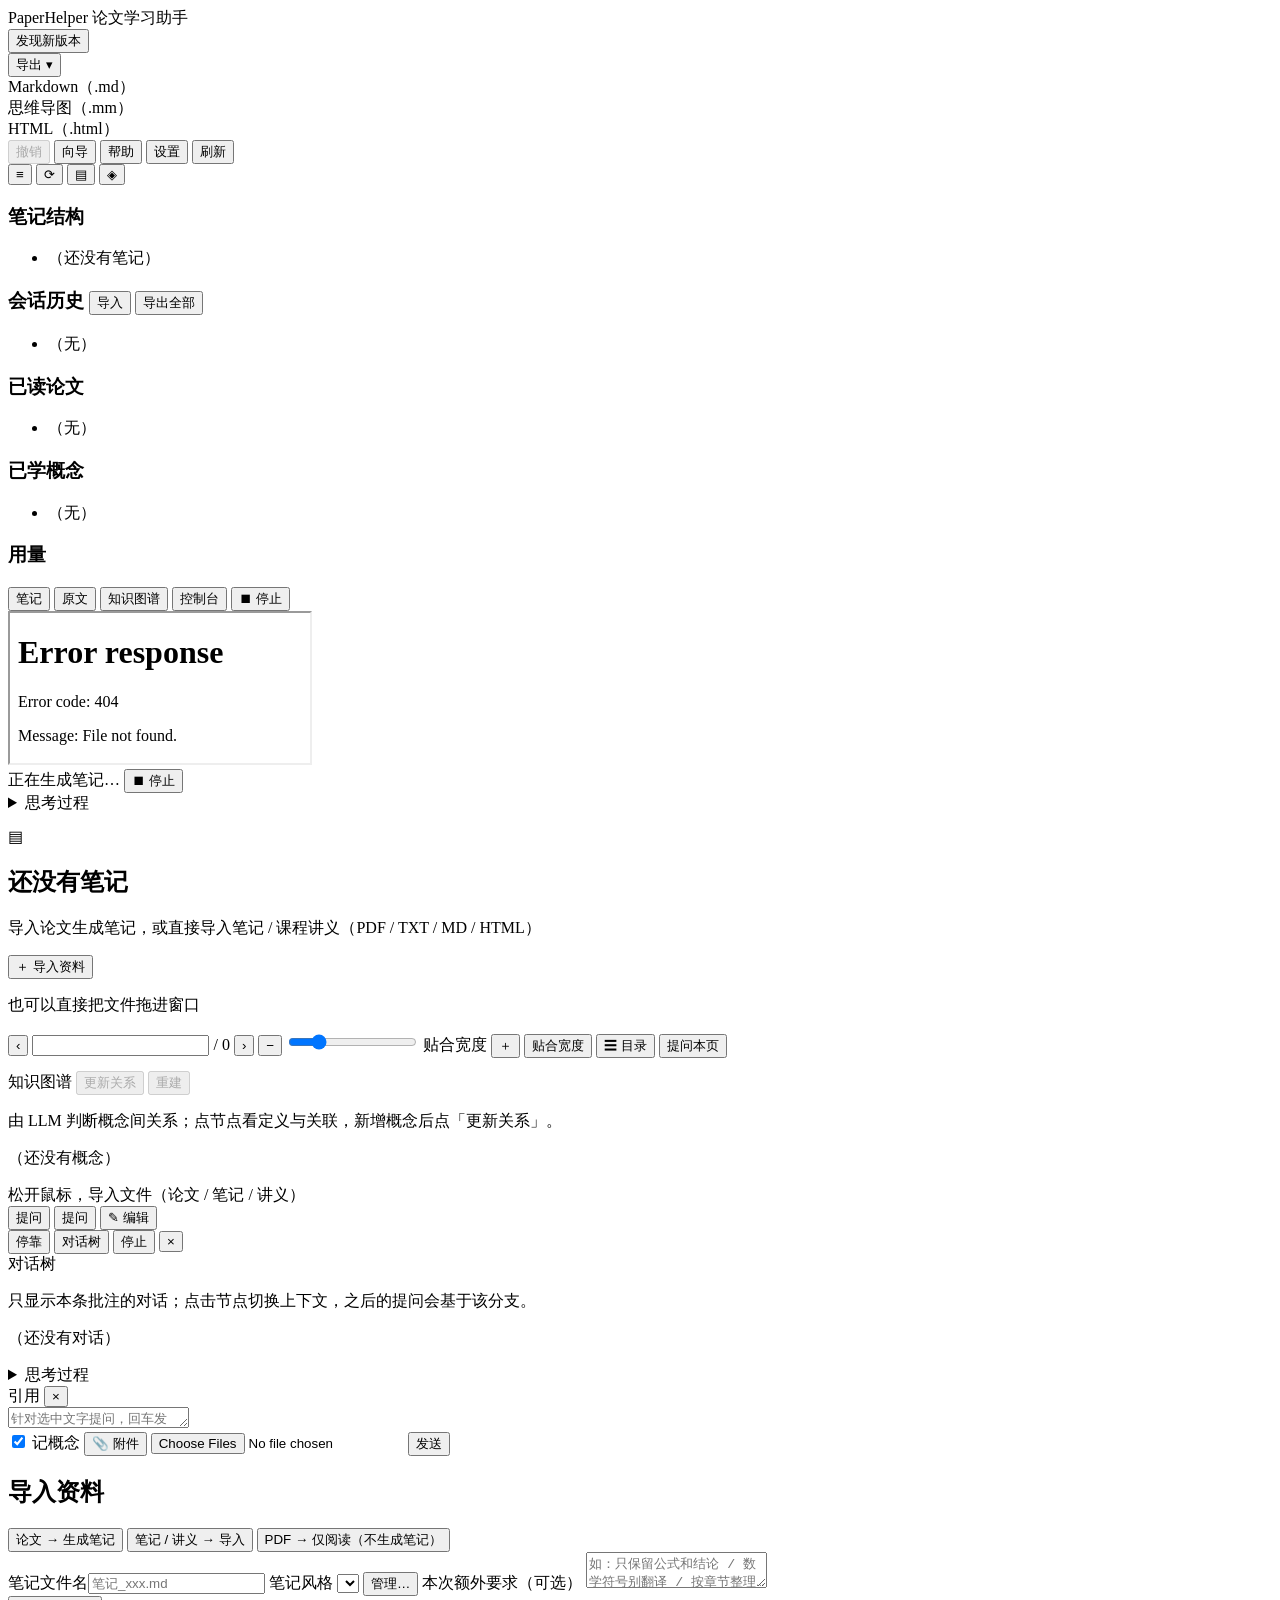
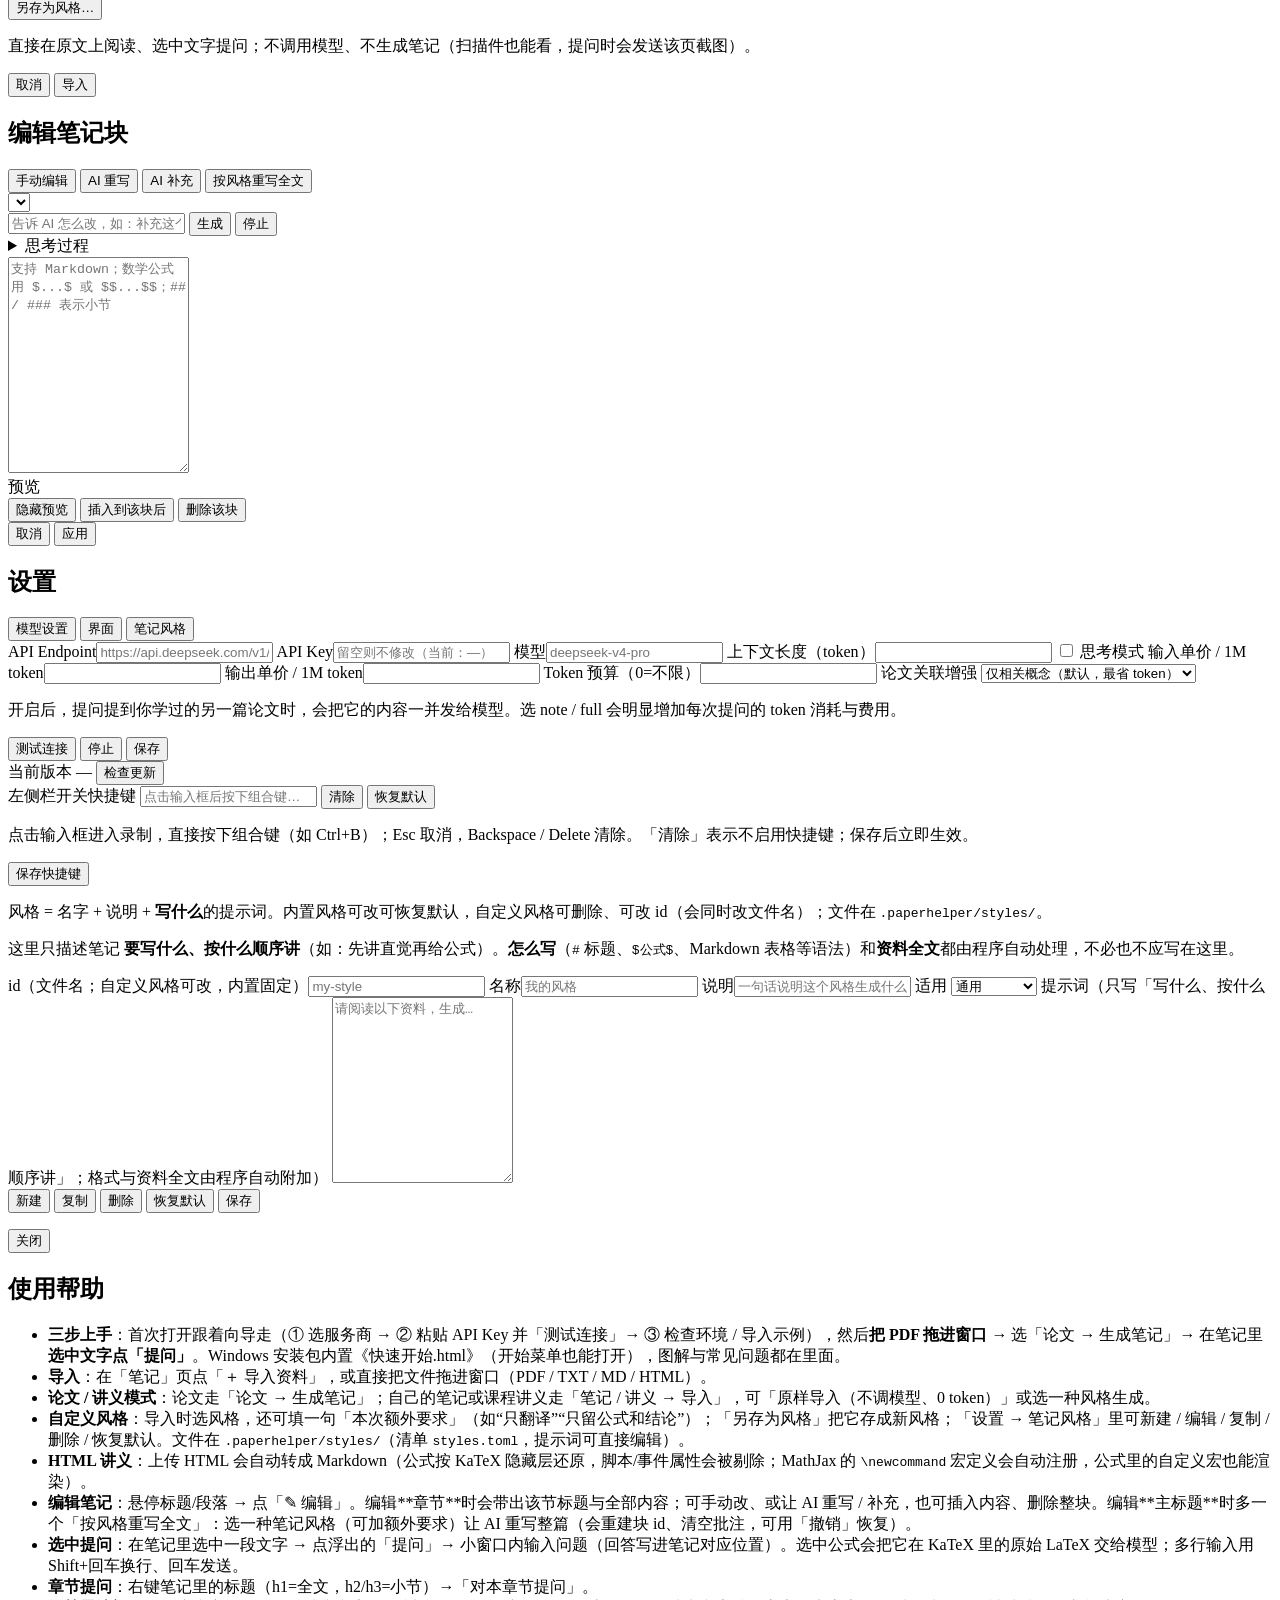
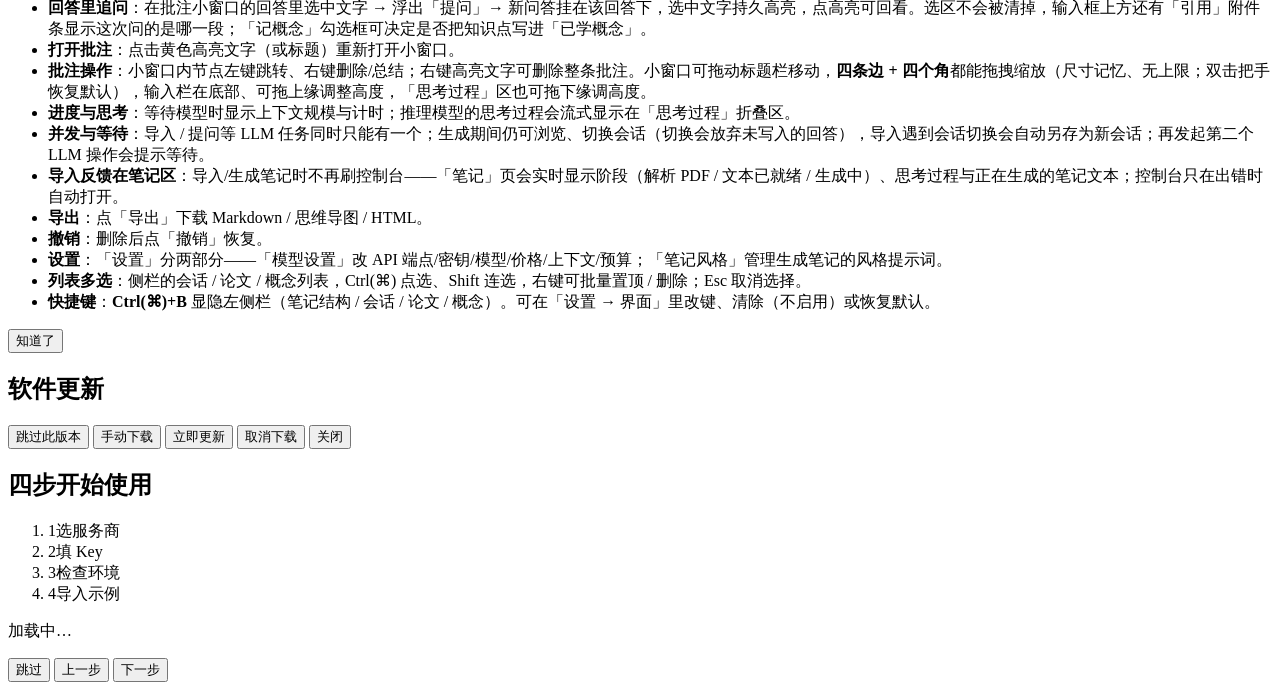
==== web/index.html @ 41ce37a0 "feat: 左侧栏快捷键 Ctrl+B，可在设置中改/清除/恢复默认" ====
<!DOCTYPE html>
<html lang="zh">
<head>
<meta charset="utf-8">
<meta name="viewport" content="width=device-width, initial-scale=1">
<title>PaperHelper — 论文学习助手</title>
<link rel="stylesheet" href="/style.css">
</head>
<body>
<header id="topbar">
  <div class="brand">PaperHelper <span class="sub">论文学习助手</span></div>
  <div class="model" id="model"></div>
  <div class="actions">
    <input type="file" id="file-input" accept=".pdf,.txt,.md,.markdown,.html,.htm" hidden>
    <button id="btn-update" class="ghost update-pill hidden" title="发现新版本，点击查看">发现新版本</button>
    <div class="dropdown">
      <button id="btn-export" class="ghost">导出 ▾</button>
      <div id="export-menu" class="dropdown-menu hidden">
        <div data-fmt="md">Markdown（.md）</div>
        <div data-fmt="mm">思维导图（.mm）</div>
        <div data-fmt="html">HTML（.html）</div>
      </div>
    </div>
    <button id="btn-undo" class="ghost" disabled title="撤销上一次编辑/删除">撤销</button>
    <button id="btn-wizard" class="ghost" title="首次使用向导：选服务商 / 填 Key / 检查环境 / 导入示例">向导</button>
    <button id="btn-help" class="ghost">帮助</button>
    <button id="btn-config" class="ghost">设置</button>
    <button id="btn-refresh" class="ghost">刷新</button>
  </div>
</header>

<div class="layout">
  <nav id="activitybar">
    <button class="act active" data-panel="outline" title="笔记结构" aria-label="笔记结构">≡</button>
    <button class="act" data-panel="sessions" title="会话历史" aria-label="会话历史">⟳</button>
    <button class="act" data-panel="papers" title="已读论文" aria-label="已读论文">▤</button>
    <button class="act" data-panel="concepts" title="已学概念" aria-label="已学概念">◈</button>
  </nav>
  <aside id="sidebar">
    <div id="sidebar-panels">
      <section data-panel="outline" class="active">
        <h3>笔记结构</h3>
        <ul id="outline" class="outline"><li class="muted">（还没有笔记）</li></ul>
      </section>
      <section data-panel="sessions">
        <h3>
          <span>会话历史 <span class="sel-count" id="sel-count-sessions"></span></span>
          <span class="tree-actions">
            <button id="btn-session-import" class="mini ghost" title="导入会话或整库备份（.json），可从另一台电脑迁移">导入</button>
            <button id="btn-session-export-all" class="mini ghost" title="导出全部会话 + 知识库 + 置顶（换机迁移 / 备份）">导出全部</button>
          </span>
        </h3>
        <ul id="sessions" class="session-list"><li class="muted">（无）</li></ul>
        <input type="file" id="session-import-file" accept=".json,application/json" hidden>
      </section>
      <section data-panel="papers">
        <h3>已读论文 <span class="sel-count" id="sel-count-papers"></span></h3>
        <ul id="papers" class="plain"><li class="muted">（无）</li></ul>
      </section>
      <section data-panel="concepts">
        <h3>已学概念 <span class="sel-count" id="sel-count-concepts"></span></h3>
        <ul id="concepts" class="plain"><li class="muted">（无）</li></ul>
      </section>
    </div>
    <section id="sidebar-usage">
      <h3>用量</h3>
      <div id="usage" class="usage"></div>
    </section>
  </aside>
  <div id="sidebar-resizer" title="拖动调整宽度"></div>

  <main id="main">
    <div class="tabs" id="tabs">
      <button class="tab active" data-key="note">笔记</button>
      <button id="tab-pdf" class="tab hidden" data-key="pdf">原文</button>
      <button class="tab" data-key="graph">知识图谱</button>
      <button class="tab" data-key="console">控制台</button>
      <span class="spacer" id="tab-spacer"></span>
      <span id="progress" class="progress hidden"></span>
      <button id="btn-stop" class="stop-btn hidden" title="中止当前任务（等同 Ctrl-C）">⏹ 停止</button>
    </div>
    <div id="progress-bar" class="progress-bar hidden"><div class="progress-bar-fill"></div></div>

    <div class="panes" id="panes">
      <div id="pane-note" class="pane active" data-key="note">
        <iframe id="note-frame" src="/api/note?format=html" title="笔记"></iframe>
        <!-- 导入/生成笔记时的实时反馈（阶段、思考过程、流式笔记文本） -->
        <div id="note-gen" class="note-gen hidden">
          <div class="ng-head">
            <span class="ng-title" id="note-gen-title">正在生成笔记…</span>
            <span class="ng-meta" id="note-gen-meta"></span>
            <button id="note-gen-stop" class="mini ghost">⏹ 停止</button>
          </div>
          <div id="note-gen-log" class="ng-log"></div>
          <details id="note-gen-reasoning" class="reasoning hidden">
            <summary>思考过程</summary>
            <div id="note-gen-reasoning-text" class="reasoning-text"></div>
            <div class="reasoning-resize" data-target="note-gen-reasoning-text" title="拖动调整思考区高度"></div>
          </details>
          <pre id="note-gen-stream" class="note-gen-stream"></pre>
        </div>
        <div id="note-empty" class="note-empty hidden">
          <div class="ne-icon">▤</div>
          <h2>还没有笔记</h2>
          <p>导入论文生成笔记，或直接导入笔记 / 课程讲义（PDF / TXT / MD / HTML）</p>
          <button id="btn-import" class="primary">＋ 导入资料</button>
          <p class="ne-hint">也可以直接把文件拖进窗口</p>
        </div>
      </div>
      <div id="pane-pdf" class="pane" data-key="pdf">
        <div id="pdf-view" class="pdf-view">
          <div id="pdf-toolbar" class="pdf-toolbar">
            <button id="pdf-prev" class="mini ghost" title="上一页">‹</button>
            <input id="pdf-page-input" class="pdf-page-input" inputmode="numeric" title="跳到页码" />
            <span id="pdf-page-total" class="pdf-page-total">/ 0</span>
            <button id="pdf-next" class="mini ghost" title="下一页">›</button>
            <span class="pdf-sep"></span>
            <button id="pdf-zoom-out" class="mini ghost" title="缩小（Ctrl + 滚轮同样可缩放）">−</button>
            <input id="pdf-zoom" class="pdf-zoom-range" type="range" min="50" max="300" step="10" value="100" title="缩放" />
            <span id="pdf-zoom-label" class="pdf-zoom-label">贴合宽度</span>
            <button id="pdf-zoom-in" class="mini ghost" title="放大（Ctrl + 滚轮同样可缩放）">＋</button>
            <button id="pdf-zoom-fit" class="mini ghost" title="贴合窗口宽度">贴合宽度</button>
            <span class="pdf-sep"></span>
            <button id="pdf-toc-btn" class="mini ghost" title="章节目录">☰ 目录</button>
            <button id="pdf-ask-page" class="mini ghost" title="就当前整页向 AI 提问">提问本页</button>
            <span id="pdf-mode-name" class="pdf-mode-name"></span>
            <span class="pdf-spacer"></span>
            <span id="pdf-status" class="pdf-status"></span>
          </div>
          <div class="pdf-body">
            <aside id="pdf-toc-side" class="pdf-toc-side hidden">
              <div id="pdf-toc" class="pdf-toc"></div>
            </aside>
            <div id="pdf-toc-resizer" class="pdf-toc-resizer hidden" title="拖动调整目录宽度（双击恢复默认）"></div>
            <div id="pdf-pages" class="pdf-pages"></div>
          </div>
        </div>
      </div>
      <div id="pane-console" class="pane" data-key="console">
        <pre id="console"></pre>
      </div>
      <div id="pane-graph" class="pane" data-key="graph">
        <div class="graph-head">
          <span class="graph-title">知识图谱 <span class="sel-count" id="sel-count-graph"></span></span>
          <span class="graph-actions">
            <button id="btn-graph-update" class="mini ghost" title="用 LLM 判断新概念与已有概念的关系（只处理新概念）" disabled>更新关系</button>
            <button id="btn-graph-rebuild" class="mini ghost" title="清空并重建全部概念关系" disabled>重建</button>
          </span>
        </div>
        <p class="conv-hint muted">由 LLM 判断概念间关系；点节点看定义与关联，新增概念后点「更新关系」。</p>
        <div id="graph-view" class="graph-view"><p class="muted">（还没有概念）</p></div>
        <div id="graph-popup" class="graph-popup hidden"></div>
      </div>
    </div>
  </main>
</div>

<div id="drop-overlay" class="drop-overlay hidden"><div class="drop-inner">松开鼠标，导入文件（论文 / 笔记 / 讲义）</div></div>

<!-- LLM 任务进行中时的轻提示（非 LLM 操作仍可继续，第二个 LLM 操作会被拒绝） -->
<div id="busy-hint" class="busy-hint hidden"></div>

<div id="ctx-menu" class="ctx-menu hidden"></div>

<!-- 选中文字后浮出的“提问”按钮 -->
<button id="sel-btn" class="sel-btn hidden">提问</button>

<!-- 批注弹窗里选中回答文字后浮出的“提问”按钮 -->
<button id="ann-sel-btn" class="sel-btn hidden">提问</button>

<!-- 悬停笔记块时浮出的“编辑”按钮 -->
<button id="blk-edit-btn" class="blk-edit-btn hidden" title="编辑该块">✎ 编辑</button>

<!-- 批注弹窗（引用 + 对话线程 + 输入） -->
<div id="ann-popup" class="ann-popup hidden">
  <div class="ann-head">
    <span class="ann-quote" id="ann-quote"></span>
    <span class="ann-spacer"></span>
    <span class="ann-progress" id="ann-progress"></span>
    <button id="ann-dock" class="mini ghost" title="停靠到右侧，随页面一起排布">停靠</button>
    <button id="ann-tree" class="mini ghost" title="显示 / 隐藏本条批注的对话树，点击节点切换上下文">对话树</button>
    <button id="ann-stop" class="mini ghost hidden" title="中止当前提问">停止</button>
    <button id="ann-close" class="mini ghost" title="关闭">×</button>
  </div>
  <div id="ann-bar" class="mini-bar hidden"><div class="mini-bar-fill"></div></div>
  <div class="ann-body">
    <aside id="ann-side" class="ann-side">
      <div class="ann-side-head">对话树 <span class="sel-count" id="sel-count-conv"></span></div>
      <p class="conv-hint muted">只显示本条批注的对话；点击节点切换上下文，之后的提问会基于该分支。</p>
      <div id="ann-conv-tree" class="conv-tree"><p class="muted">（还没有对话）</p></div>
    </aside>
    <div id="ann-side-resizer" class="ann-side-resizer" title="拖动调整对话树宽度"></div>
    <div class="ann-main">
      <details id="ann-reasoning" class="reasoning hidden"><summary>思考过程</summary><div id="ann-reasoning-text" class="reasoning-text"></div><div class="reasoning-resize" data-target="ann-reasoning-text" title="拖动调整思考区高度"></div></details>
      <div class="ann-thread" id="ann-thread"></div>
      <div id="ann-input-resize" class="ann-input-resize" title="拖动调整输入栏高度"></div>
      <div class="ann-input">
        <div id="ann-subquote" class="ann-subquote hidden">
          <span class="ann-subquote-label">引用</span>
          <span id="ann-subquote-text" class="ann-subquote-text"></span>
          <button id="ann-subquote-clear" class="mini ghost" title="不引用这段">×</button>
        </div>
        <div id="ann-chips" class="ann-chips hidden"></div>
        <textarea id="ann-q" rows="1" placeholder="针对选中文字提问，回车发送，Shift+回车换行…"></textarea>
        <div class="ann-input-row">
          <label class="ann-opt" title="把模型标注的知识点写入「已学概念」；纯操作性问题可取消勾选">
            <input type="checkbox" id="ann-record" checked> 记概念
          </label>
          <button id="ann-attach" class="mini ghost" title="添加附件（图片 / txt / md / PDF），随本次提问发送，不写入历史">📎 附件</button>
          <input type="file" id="ann-file" class="hidden" multiple accept="image/*,.txt,.md,.markdown,.pdf" />
          <span class="ann-input-spacer"></span>
          <button id="ann-send" class="mini primary">发送</button>
        </div>
      </div>
    </div>
  </div>
  <div id="ann-dock-resizer" class="ann-dock-resizer" title="拖动调整侧栏宽度"></div>
  <div class="ann-rz n" data-dir="n"></div>
  <div class="ann-rz s" data-dir="s"></div>
  <div class="ann-rz e" data-dir="e"></div>
  <div class="ann-rz w" data-dir="w"></div>
  <div class="ann-rz ne" data-dir="ne"></div>
  <div class="ann-rz nw" data-dir="nw"></div>
  <div class="ann-rz se" data-dir="se" title="拖动调整大小（双击恢复默认）"></div>
  <div class="ann-rz sw" data-dir="sw"></div>
</div>

<!-- 导入：论文生成笔记 / 笔记·讲义导入（风格可选，支持临时额外要求） -->
<div id="import-modal" class="modal hidden">
  <div class="modal-box import-box">
    <h2>导入资料</h2>
    <p id="import-file" class="muted"></p>
    <div class="mode-tabs" id="import-modes">
      <button class="mode-tab active" data-mode="paper">论文 → 生成笔记</button>
      <button class="mode-tab" data-mode="note">笔记 / 讲义 → 导入</button>
      <button class="mode-tab" data-mode="read">PDF → 仅阅读（不生成笔记）</button>
    </div>
    <div id="import-note-opts">
    <label>笔记文件名<input id="import-name" type="text" placeholder="笔记_xxx.md"></label>
    <label>笔记风格
      <span class="style-row">
        <select id="import-style"></select>
        <button id="btn-style-manage" class="mini ghost" title="新建 / 编辑风格">管理…</button>
      </span>
      <span id="import-style-desc" class="hint"></span>
    </label>
    <label id="import-extra-wrap">本次额外要求（可选）
      <textarea id="import-extra" rows="2" placeholder="如：只保留公式和结论 / 数学符号别翻译 / 按章节整理…"></textarea>
    </label>
    <div class="import-extra-actions">
      <button id="btn-import-save-style" class="mini ghost" title="把所选风格提示词 + 本次要求另存为新风格">另存为风格…</button>
    </div>
    </div>
    <p id="import-read-hint" class="hint hidden">直接在原文上阅读、选中文字提问；不调用模型、不生成笔记（扫描件也能看，提问时会发送该页截图）。</p>
    <div class="modal-actions">
      <button id="btn-import-cancel" class="ghost">取消</button>
      <button id="btn-import-ok" class="primary">导入</button>
    </div>
  </div>
</div>

<!-- 笔记块编辑：手动 / AI 重写 / AI 补充 -->
<div id="edit-modal" class="modal hidden">
  <div class="modal-box edit-box">
    <h2 id="edit-title">编辑笔记块</h2>
    <p id="edit-hint" class="muted"></p>
    <div class="edit-tabs">
      <button class="edit-tab active" data-mode="manual">手动编辑</button>
      <button class="edit-tab" data-mode="rewrite">AI 重写</button>
      <button class="edit-tab" data-mode="append">AI 补充</button>
      <button class="edit-tab hidden" data-mode="restyle" id="edit-tab-restyle">按风格重写全文</button>
    </div>
    <div id="edit-style-row" class="edit-ai-row hidden">
      <select id="edit-style" title="按该笔记风格重写整篇"></select>
    </div>
    <div id="edit-ai-row" class="edit-ai-row hidden">
      <input id="edit-instruction" type="text" placeholder="告诉 AI 怎么改，如：补充这个方法的直觉解释 / 重写得更有条理" autocomplete="off">
      <button id="btn-edit-gen" class="mini primary">生成</button>
      <button id="btn-edit-stop" class="mini ghost hidden">停止</button>
    </div>
    <div id="edit-ai-bar" class="mini-bar hidden"><div class="mini-bar-fill"></div></div>
    <details id="edit-reasoning" class="reasoning hidden"><summary>思考过程</summary><div id="edit-reasoning-text" class="reasoning-text"></div><div class="reasoning-resize" data-target="edit-reasoning-text" title="拖动调整思考区高度"></div></details>
    <div id="edit-split" class="edit-split">
      <textarea id="edit-text" rows="14" placeholder="支持 Markdown；数学公式用 $...$ 或 $$...$$；## / ### 表示小节"></textarea>
      <div id="edit-prev-resizer" class="edit-prev-resizer" title="拖动调整预览宽度"></div>
      <div id="edit-preview" class="edit-preview">
        <div class="edit-prev-head">预览</div>
        <div id="edit-preview-body" class="edit-preview-body"></div>
      </div>
    </div>
    <div class="edit-tools">
      <button id="btn-edit-preview" class="mini ghost">隐藏预览</button>
      <button id="btn-edit-insert" class="mini ghost">插入到该块后</button>
      <button id="btn-edit-delete" class="mini ghost danger">删除该块</button>
    </div>
    <div class="modal-actions">
      <button id="btn-edit-cancel" class="ghost">取消</button>
      <button id="btn-edit-apply" class="primary">应用</button>
    </div>
    <p id="edit-status" class="status"></p>
  </div>
</div>

<!-- 设置：模型设置 + 笔记风格 -->
<div id="config-modal" class="modal hidden">
  <div class="modal-box settings-box">
    <h2>设置</h2>
    <div class="settings-tabs" id="settings-tabs">
      <button class="settings-tab active" data-tab="model">模型设置</button>
      <button class="settings-tab" data-tab="ui">界面</button>
      <button class="settings-tab" data-tab="style">笔记风格</button>
    </div>

    <div id="settings-model" class="settings-pane">
      <label>API Endpoint<input id="cfg-endpoint" placeholder="https://api.deepseek.com/v1/chat/completions"></label>
      <label>API Key<input id="cfg-key" placeholder="留空则不修改（当前：—）"></label>
      <label>模型<input id="cfg-model" placeholder="deepseek-v4-pro"></label>
      <label>上下文长度（token）<input id="cfg-context" type="number"></label>
      <label class="check"><input id="cfg-thinking" type="checkbox"> 思考模式</label>
      <label>输入单价 / 1M token<input id="cfg-inprice" type="number" step="0.01"></label>
      <label>输出单价 / 1M token<input id="cfg-outprice" type="number" step="0.01"></label>
      <label>Token 预算（0=不限）<input id="cfg-budget" type="number"></label>
      <label>论文关联增强
        <select id="cfg-paper-relation">
          <option value="concept">仅相关概念（默认，最省 token）</option>
          <option value="note">相关概念 + 关联论文笔记</option>
          <option value="full">相关概念 + 关联论文原文与笔记</option>
        </select>
      </label>
      <p class="muted">开启后，提问提到你学过的另一篇论文时，会把它的内容一并发给模型。选 note / full 会明显增加每次提问的 token 消耗与费用。</p>
      <div id="cfg-test-bar" class="mini-bar hidden"><div class="mini-bar-fill"></div></div>
      <div id="cfg-test-result" class="test-result hidden"></div>
      <p id="cfg-status" class="status"></p>
      <div class="modal-actions">
        <button id="btn-config-test" class="ghost">测试连接</button>
        <button id="btn-config-test-stop" class="ghost hidden">停止</button>
        <button id="btn-config-save" class="primary">保存</button>
      </div>
      <div class="update-row">
        <span class="muted" id="cfg-version">当前版本 —</span>
        <button id="btn-update-check" class="mini ghost">检查更新</button>
      </div>
    </div>

    <div id="settings-ui" class="settings-pane hidden">
      <label>左侧栏开关快捷键
        <span class="style-row">
          <input id="cfg-sidebar-key" readonly placeholder="点击输入框后按下组合键…">
          <button id="btn-config-shortcut-clear" class="mini ghost" title="不启用快捷键">清除</button>
          <button id="btn-config-shortcut-reset" class="mini ghost" title="恢复为 Ctrl+B">恢复默认</button>
        </span>
      </label>
      <p class="muted" id="cfg-sidebar-hint">点击输入框进入录制，直接按下组合键（如 Ctrl+B）；Esc 取消，Backspace / Delete 清除。「清除」表示不启用快捷键；保存后立即生效。</p>
      <p id="cfg-ui-status" class="status"></p>
      <div class="modal-actions">
        <button id="btn-config-ui-save" class="primary">保存快捷键</button>
      </div>
    </div>

    <div id="settings-style" class="settings-pane hidden">
      <p class="muted">风格 = 名字 + 说明 + <b>写什么</b>的提示词。内置风格可改可恢复默认，自定义风格可删除、可改 id（会同时改文件名）；文件在 <code>.paperhelper/styles/</code>。</p>
      <p class="muted">这里只描述笔记 <b>要写什么、按什么顺序讲</b>（如：先讲直觉再给公式）。<b>怎么写</b>（<code>#</code> 标题、<code>$公式$</code>、Markdown 表格等语法）和<b>资料全文</b>都由程序自动处理，不必也不应写在这里。</p>
      <div class="styles-layout">
      <div class="styles-list" id="styles-list"></div>
      <div class="styles-edit">
        <label>id（文件名；自定义风格可改，内置固定）<input id="style-id" type="text" placeholder="my-style"></label>
        <label>名称<input id="style-label" type="text" placeholder="我的风格"></label>
        <label>说明<input id="style-desc" type="text" placeholder="一句话说明这个风格生成什么笔记"></label>
        <label>适用
          <select id="style-scope">
            <option value="any">通用</option>
            <option value="paper">论文</option>
            <option value="note">笔记 / 讲义</option>
          </select>
        </label>
        <label>提示词（只写「写什么、按什么顺序讲」；格式与资料全文由程序自动附加）</label>
        <textarea id="style-prompt" rows="12" placeholder="请阅读以下资料，生成…"></textarea>
        <div class="styles-actions">
          <button id="btn-style-new" class="mini ghost">新建</button>
          <button id="btn-style-copy" class="mini ghost">复制</button>
          <button id="btn-style-delete" class="mini ghost danger">删除</button>
          <button id="btn-style-reset" class="mini ghost">恢复默认</button>
          <button id="btn-style-save" class="mini primary">保存</button>
        </div>
        <p id="style-status" class="status"></p>
      </div>
    </div>
    </div>

    <div class="modal-actions">
      <button id="btn-settings-close" class="ghost">关闭</button>
    </div>
  </div>
</div>

<div id="help-modal" class="modal hidden">
  <div class="modal-box">
    <h2>使用帮助</h2>
    <ul class="help-list">
      <li><b>三步上手</b>：首次打开跟着向导走（① 选服务商 → ② 粘贴 API Key 并「测试连接」→ ③ 检查环境 / 导入示例），然后<b>把 PDF 拖进窗口</b> → 选「论文 → 生成笔记」→ 在笔记里<b>选中文字点「提问」</b>。Windows 安装包内置《快速开始.html》（开始菜单也能打开），图解与常见问题都在里面。</li>
      <li><b>导入</b>：在「笔记」页点「＋ 导入资料」，或直接把文件拖进窗口（PDF / TXT / MD / HTML）。</li>
      <li><b>论文 / 讲义模式</b>：论文走「论文 → 生成笔记」；自己的笔记或课程讲义走「笔记 / 讲义 → 导入」，可「原样导入（不调模型、0 token）」或选一种风格生成。</li>
      <li><b>自定义风格</b>：导入时选风格，还可填一句「本次额外要求」（如“只翻译”“只留公式和结论”）；「另存为风格」把它存成新风格；「设置 → 笔记风格」里可新建 / 编辑 / 复制 / 删除 / 恢复默认。文件在 <code>.paperhelper/styles/</code>（清单 <code>styles.toml</code>，提示词可直接编辑）。</li>
      <li><b>HTML 讲义</b>：上传 HTML 会自动转成 Markdown（公式按 KaTeX 隐藏层还原，脚本/事件属性会被剔除；MathJax 的 <code>\newcommand</code> 宏定义会自动注册，公式里的自定义宏也能渲染）。</li>
      <li><b>编辑笔记</b>：悬停标题/段落 → 点「✎ 编辑」。编辑**章节**时会带出该节标题与全部内容；可手动改、或让 AI 重写 / 补充，也可插入内容、删除整块。编辑**主标题**时多一个「按风格重写全文」：选一种笔记风格（可加额外要求）让 AI 重写整篇（会重建块 id、清空批注，可用「撤销」恢复）。</li>
      <li><b>选中提问</b>：在笔记里选中一段文字 → 点浮出的「提问」→ 小窗口内输入问题（回答写进笔记对应位置）。选中公式会把它在 KaTeX 里的原始 LaTeX 交给模型；多行输入用 Shift+回车换行、回车发送。</li>
      <li><b>章节提问</b>：右键笔记里的标题（h1=全文，h2/h3=小节）→「对本章节提问」。</li>
      <li><b>回答里追问</b>：在批注小窗口的回答里选中文字 → 浮出「提问」→ 新问答挂在该回答下，选中文字持久高亮，点高亮可回看。选区不会被清掉，输入框上方还有「引用」附件条显示这次问的是哪一段；「记概念」勾选框可决定是否把知识点写进「已学概念」。</li>
      <li><b>打开批注</b>：点击黄色高亮文字（或标题）重新打开小窗口。</li>
      <li><b>批注操作</b>：小窗口内节点左键跳转、右键删除/总结；右键高亮文字可删除整条批注。小窗口可拖动标题栏移动，<b>四条边 + 四个角</b>都能拖拽缩放（尺寸记忆、无上限；双击把手恢复默认），输入栏在底部、可拖上缘调整高度，「思考过程」区也可拖下缘调高度。</li>
      <li><b>进度与思考</b>：等待模型时显示上下文规模与计时；推理模型的思考过程会流式显示在「思考过程」折叠区。</li>
      <li><b>并发与等待</b>：导入 / 提问等 LLM 任务同时只能有一个；生成期间仍可浏览、切换会话（切换会放弃未写入的回答），导入遇到会话切换会自动另存为新会话；再发起第二个 LLM 操作会提示等待。</li>
      <li><b>导入反馈在笔记区</b>：导入/生成笔记时不再刷控制台——「笔记」页会实时显示阶段（解析 PDF / 文本已就绪 / 生成中）、思考过程与正在生成的笔记文本；控制台只在出错时自动打开。</li>
      <li><b>导出</b>：点「导出」下载 Markdown / 思维导图 / HTML。</li>
      <li><b>撤销</b>：删除后点「撤销」恢复。</li>
      <li><b>设置</b>：「设置」分两部分——「模型设置」改 API 端点/密钥/模型/价格/上下文/预算；「笔记风格」管理生成笔记的风格提示词。</li>
      <li><b>列表多选</b>：侧栏的会话 / 论文 / 概念列表，Ctrl(⌘) 点选、Shift 连选，右键可批量置顶 / 删除；Esc 取消选择。</li>
      <li><b>快捷键</b>：<b>Ctrl(⌘)+B</b> 显隐左侧栏（笔记结构 / 会话 / 论文 / 概念）。可在「设置 → 界面」里改键、清除（不启用）或恢复默认。</li>
    </ul>
    <div class="modal-actions"><button id="btn-help-close" class="primary">知道了</button></div>
  </div>
</div>

<!-- 软件更新：发现新版本后从顶栏提示打开；桌面安装版可一键更新 -->
<div id="update-modal" class="modal hidden">
  <div class="modal-box">
    <h2 id="update-title">软件更新</h2>
    <div id="update-body" class="update-body"></div>
    <p id="update-status" class="status"></p>
    <div class="modal-actions">
      <button id="btn-update-skip" class="ghost">跳过此版本</button>
      <button id="btn-update-manual" class="ghost">手动下载</button>
      <button id="btn-update-apply" class="primary hidden">立即更新</button>
      <button id="btn-update-cancel" class="ghost hidden">取消下载</button>
      <button id="btn-update-close" class="ghost">关闭</button>
    </div>
  </div>
</div>

<!-- 首次使用向导：服务商 → Key → 环境 → 示例 -->
<div id="wizard-modal" class="modal hidden">
  <div class="modal-box wizard-box">
    <h2>四步开始使用</h2>
    <ol class="wizard-steps" id="wizard-steps">
      <li data-step="1"><span>1</span>选服务商</li>
      <li data-step="2"><span>2</span>填 Key</li>
      <li data-step="3"><span>3</span>检查环境</li>
      <li data-step="4"><span>4</span>导入示例</li>
    </ol>
    <div class="wizard-body" id="wizard-body"><p class="muted">加载中…</p></div>
    <p id="wizard-status" class="status"></p>
    <div class="modal-actions">
      <button id="btn-wizard-skip" class="ghost">跳过</button>
      <button id="btn-wizard-prev" class="ghost hidden">上一步</button>
      <button id="btn-wizard-next" class="primary">下一步</button>
    </div>
  </div>
</div>

<script src="/app.js"></script>
</body>
</html>
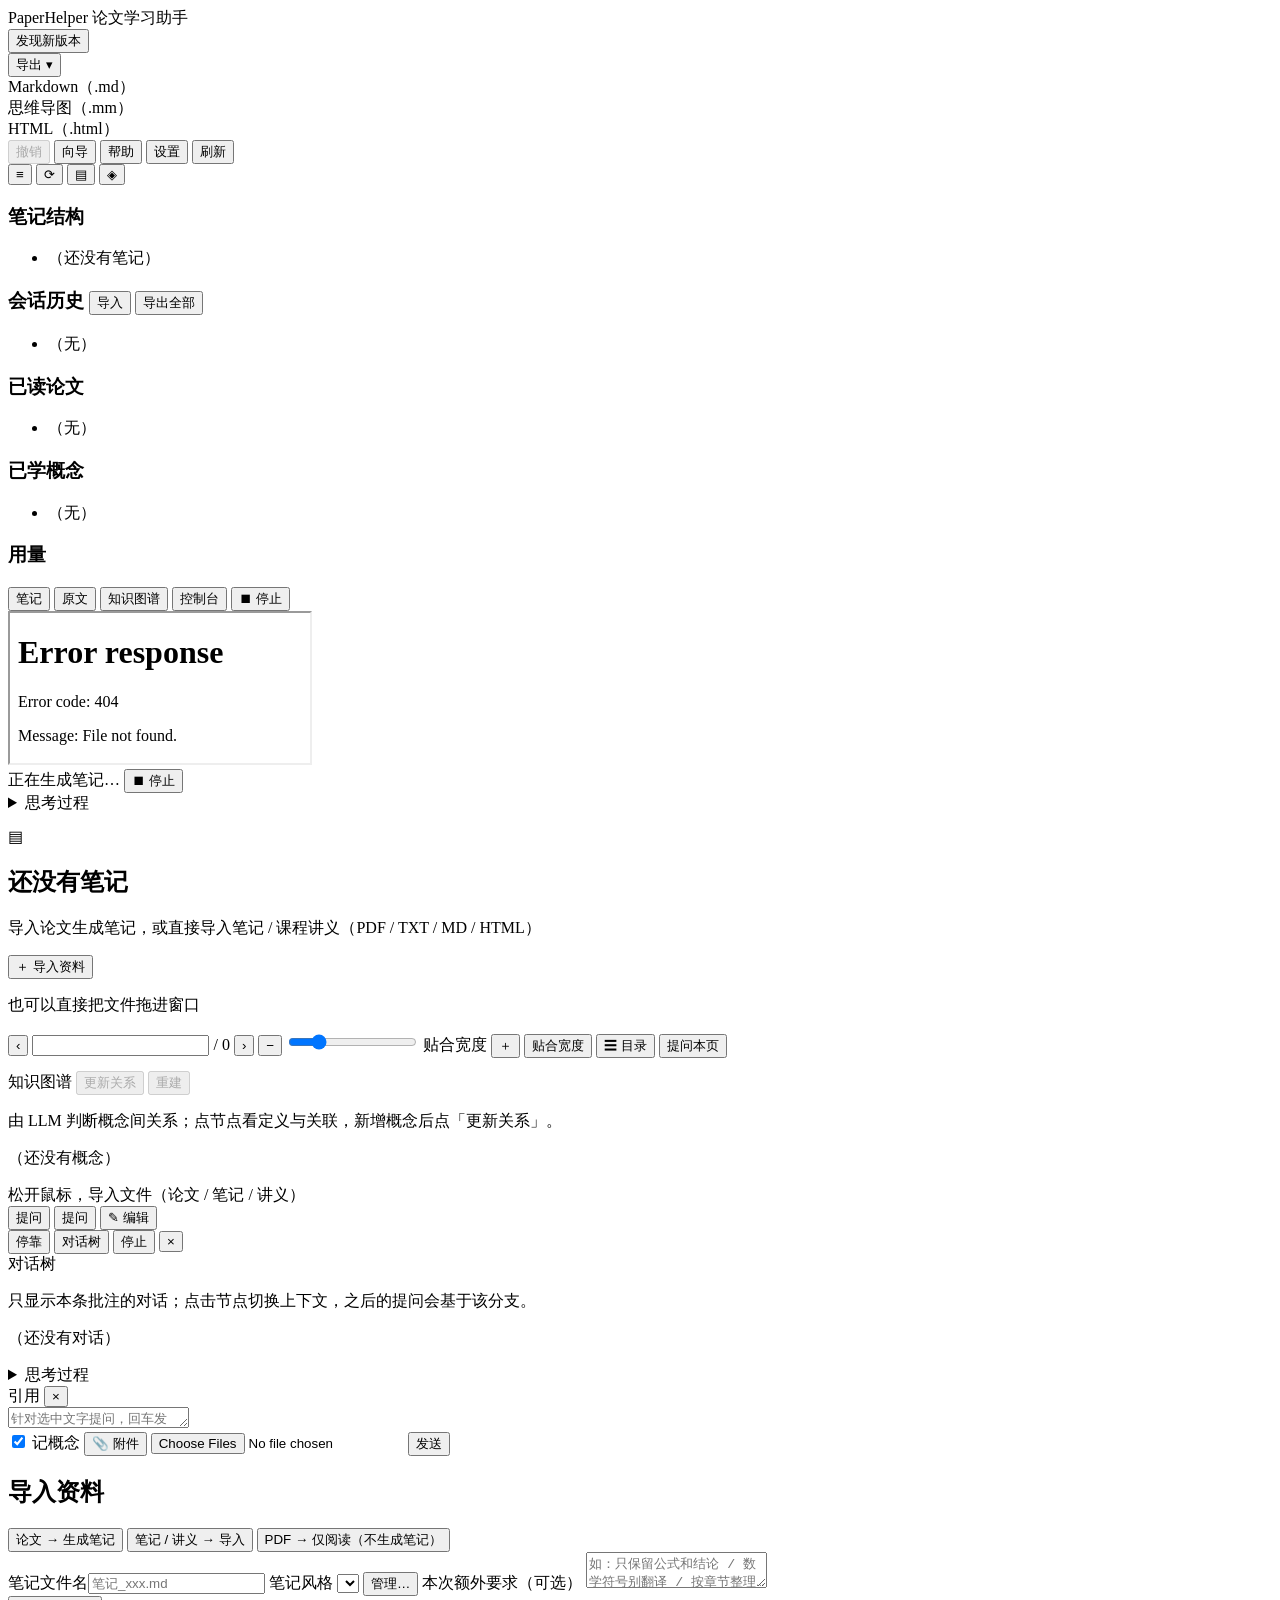
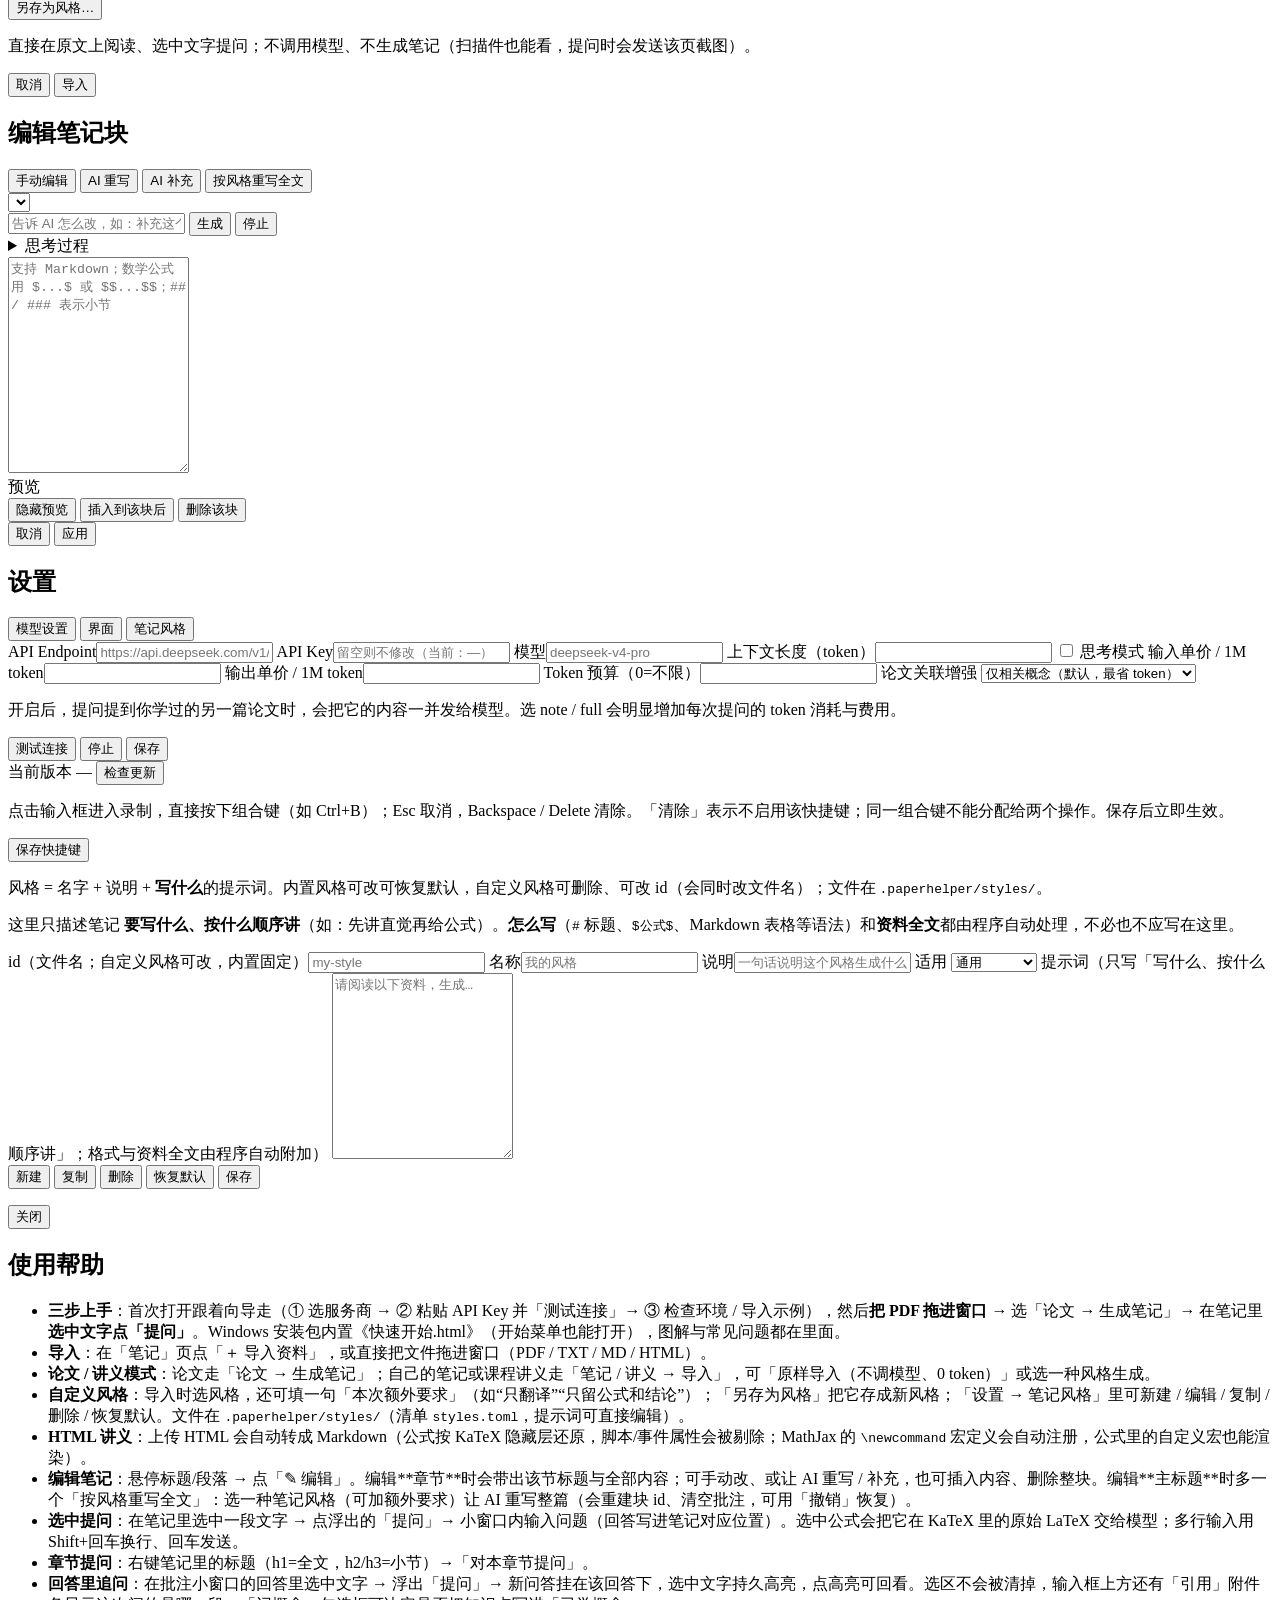
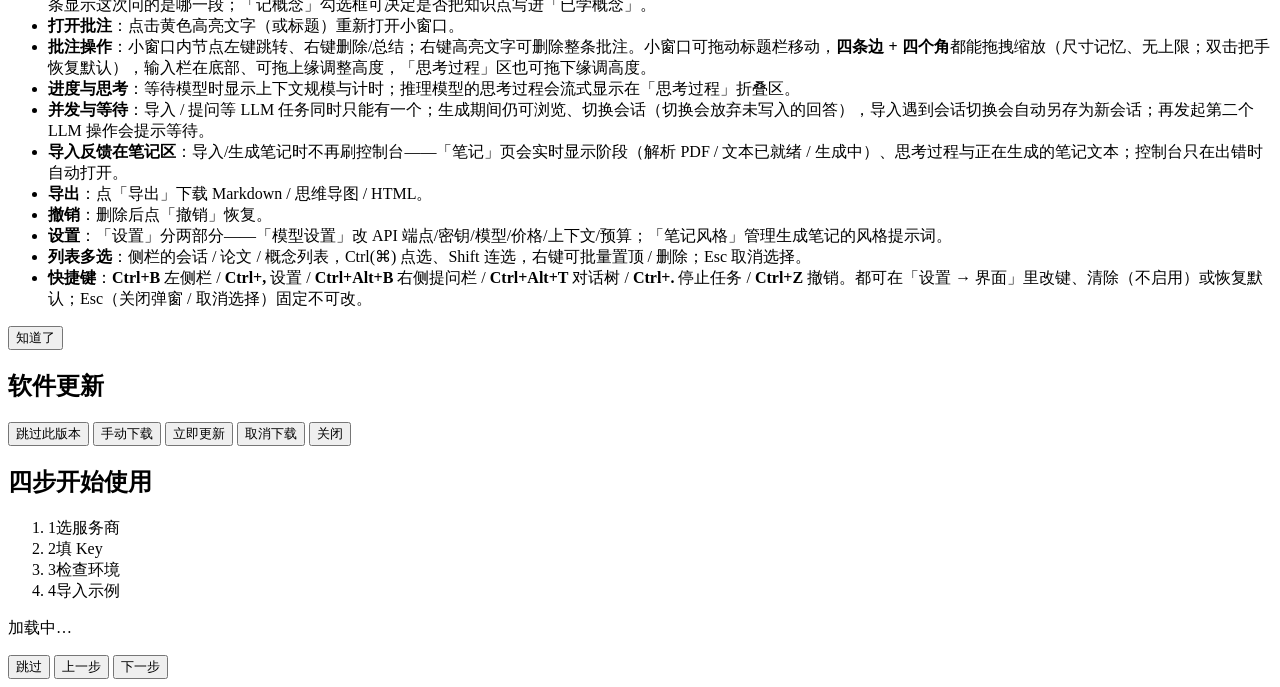
==== commit ca6ad8fb: "feat: 快捷键全面可配置、右侧提问栏改为真布局侧栏、删对话根不再报错（v0.21.0）" ====
--- a/web/index.html
+++ b/web/index.html
@@ -343,14 +343,8 @@
     </div>
 
     <div id="settings-ui" class="settings-pane hidden">
-      <label>左侧栏开关快捷键
-        <span class="style-row">
-          <input id="cfg-sidebar-key" readonly placeholder="点击输入框后按下组合键…">
-          <button id="btn-config-shortcut-clear" class="mini ghost" title="不启用快捷键">清除</button>
-          <button id="btn-config-shortcut-reset" class="mini ghost" title="恢复为 Ctrl+B">恢复默认</button>
-        </span>
-      </label>
-      <p class="muted" id="cfg-sidebar-hint">点击输入框进入录制，直接按下组合键（如 Ctrl+B）；Esc 取消，Backspace / Delete 清除。「清除」表示不启用快捷键；保存后立即生效。</p>
+      <div id="ui-shortcut-rows"></div>
+      <p class="muted">点击输入框进入录制，直接按下组合键（如 Ctrl+B）；Esc 取消，Backspace / Delete 清除。「清除」表示不启用该快捷键；同一组合键不能分配给两个操作。保存后立即生效。</p>
       <p id="cfg-ui-status" class="status"></p>
       <div class="modal-actions">
         <button id="btn-config-ui-save" class="primary">保存快捷键</button>
@@ -415,7 +409,7 @@
       <li><b>撤销</b>：删除后点「撤销」恢复。</li>
       <li><b>设置</b>：「设置」分两部分——「模型设置」改 API 端点/密钥/模型/价格/上下文/预算；「笔记风格」管理生成笔记的风格提示词。</li>
       <li><b>列表多选</b>：侧栏的会话 / 论文 / 概念列表，Ctrl(⌘) 点选、Shift 连选，右键可批量置顶 / 删除；Esc 取消选择。</li>
-      <li><b>快捷键</b>：<b>Ctrl(⌘)+B</b> 显隐左侧栏（笔记结构 / 会话 / 论文 / 概念）。可在「设置 → 界面」里改键、清除（不启用）或恢复默认。</li>
+      <li><b>快捷键</b>：<b>Ctrl+B</b> 左侧栏 / <b>Ctrl+,</b> 设置 / <b>Ctrl+Alt+B</b> 右侧提问栏 / <b>Ctrl+Alt+T</b> 对话树 / <b>Ctrl+.</b> 停止任务 / <b>Ctrl+Z</b> 撤销。都可在「设置 → 界面」里改键、清除（不启用）或恢复默认；Esc（关闭弹窗 / 取消选择）固定不可改。</li>
     </ul>
     <div class="modal-actions"><button id="btn-help-close" class="primary">知道了</button></div>
   </div>
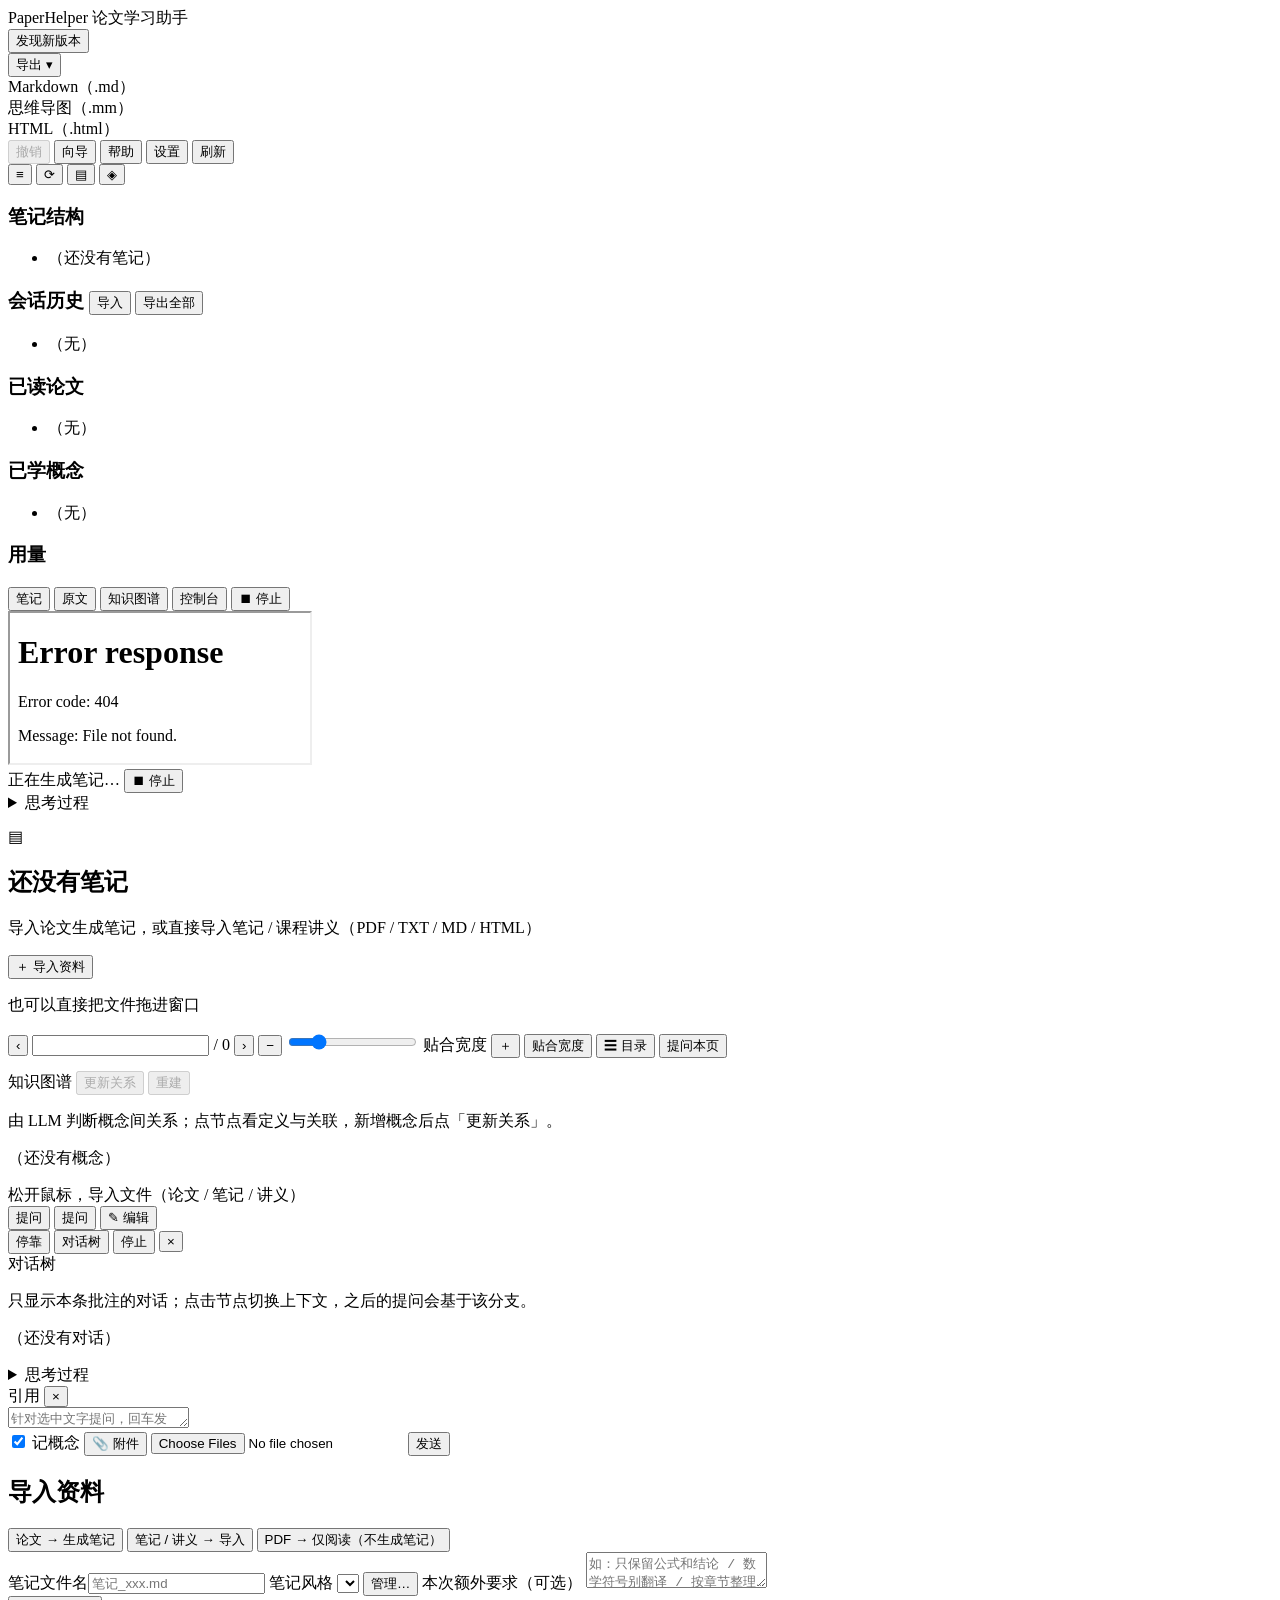
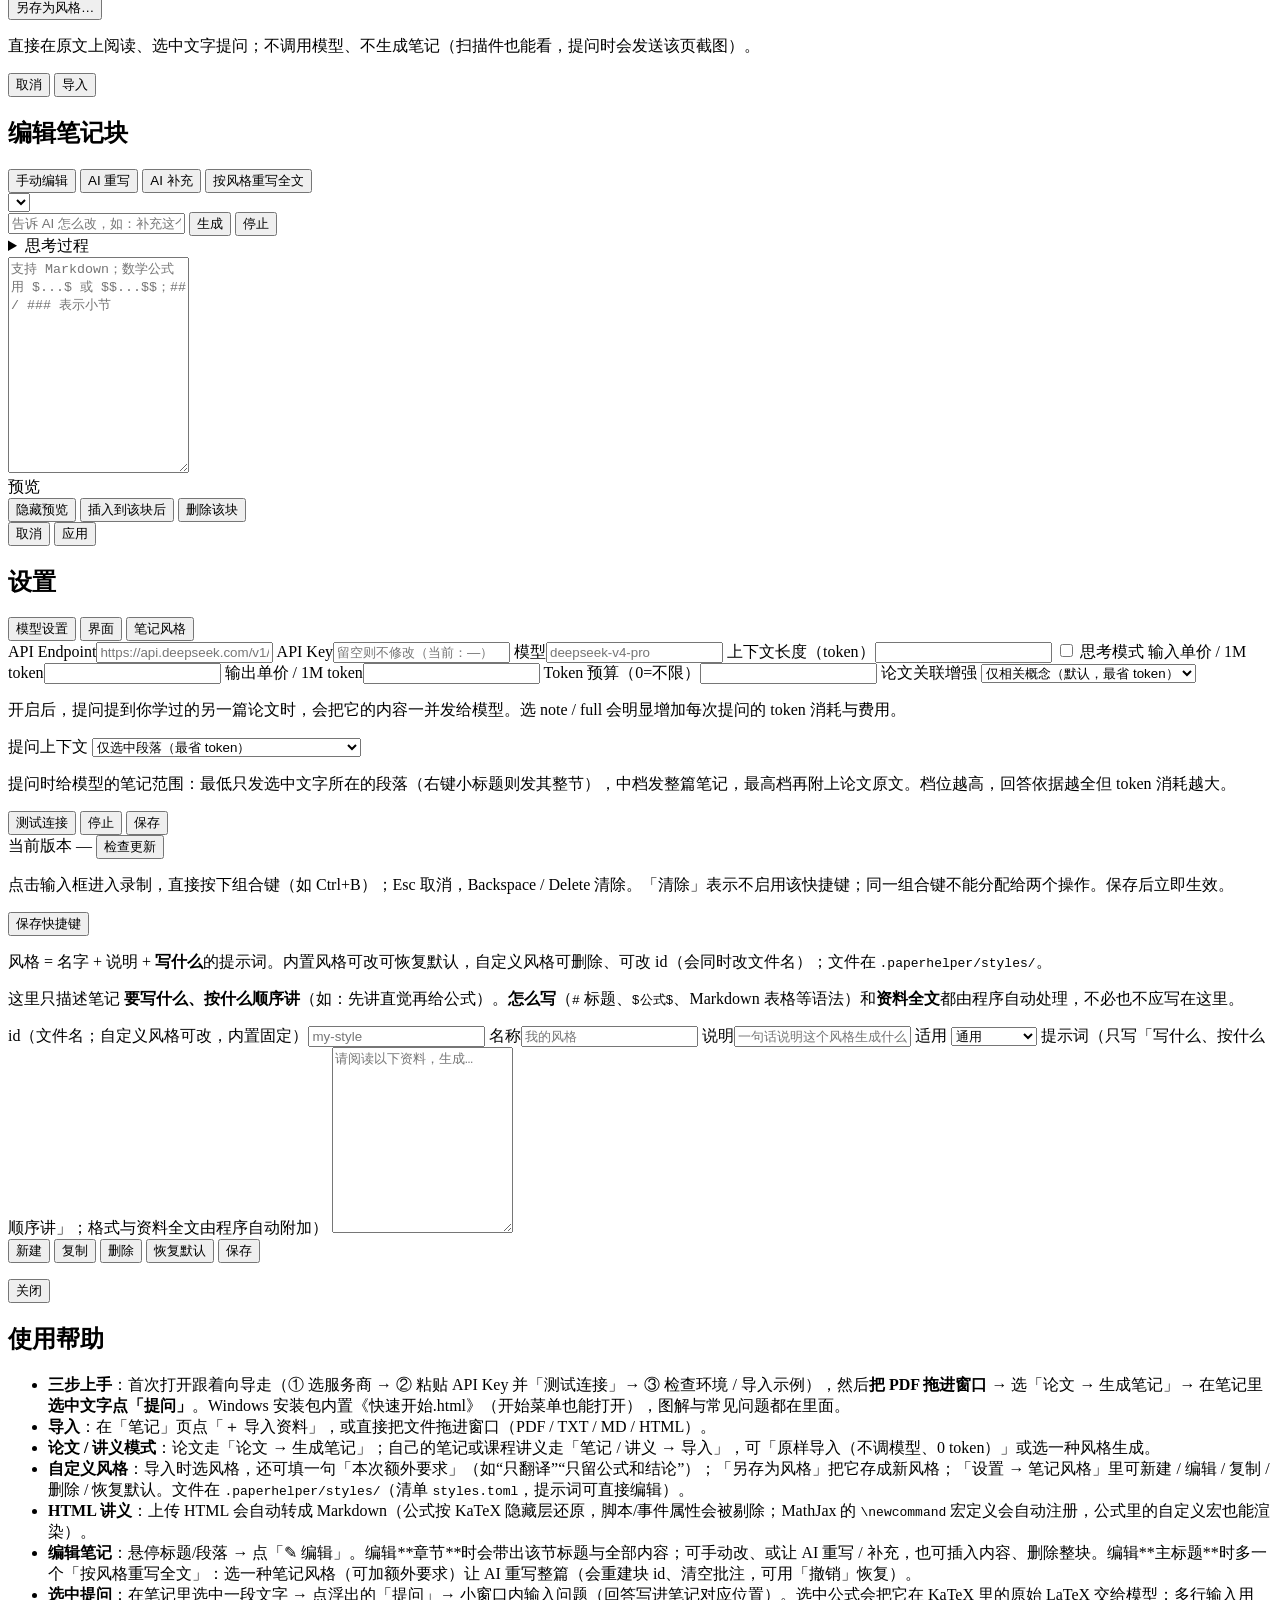
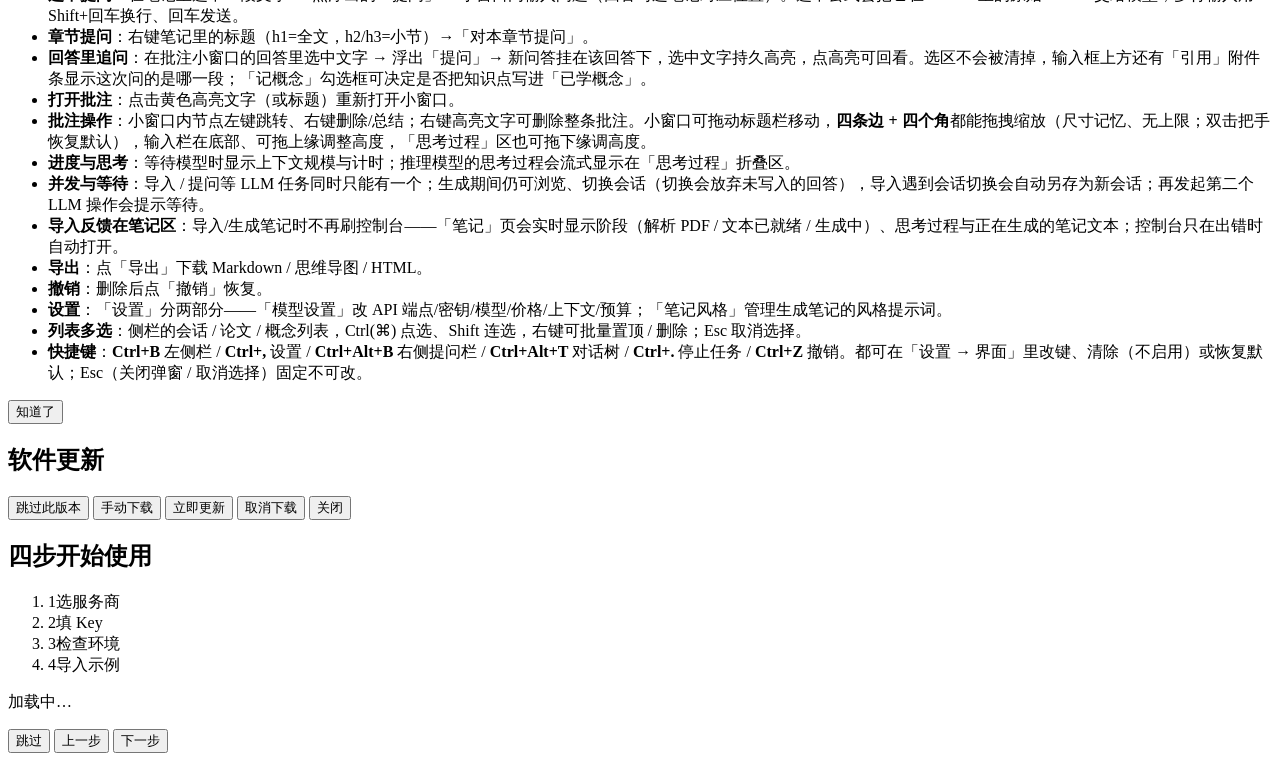
==== commit ba29ee89: "feat: 新增「提问上下文」档位（block/note/full，默认 note）" ====
--- a/web/index.html
+++ b/web/index.html
@@ -201,12 +201,12 @@
           <button id="ann-subquote-clear" class="mini ghost" title="不引用这段">×</button>
         </div>
         <div id="ann-chips" class="ann-chips hidden"></div>
-        <textarea id="ann-q" rows="1" placeholder="针对选中文字提问，回车发送，Shift+回车换行…"></textarea>
+        <textarea id="ann-q" rows="1" placeholder="针对选中文字提问，回车发送，Shift+回车换行；可粘贴 / 拖入图片或文件作附件…"></textarea>
         <div class="ann-input-row">
           <label class="ann-opt" title="把模型标注的知识点写入「已学概念」；纯操作性问题可取消勾选">
             <input type="checkbox" id="ann-record" checked> 记概念
           </label>
-          <button id="ann-attach" class="mini ghost" title="添加附件（图片 / txt / md / PDF），随本次提问发送，不写入历史">📎 附件</button>
+          <button id="ann-attach" class="mini ghost" title="添加附件（图片 / txt / md / PDF）：点击选择，也可直接粘贴或拖进输入框；随本次提问发送，不写入历史">📎 附件</button>
           <input type="file" id="ann-file" class="hidden" multiple accept="image/*,.txt,.md,.markdown,.pdf" />
           <span class="ann-input-spacer"></span>
           <button id="ann-send" class="mini primary">发送</button>
@@ -328,6 +328,14 @@
         </select>
       </label>
       <p class="muted">开启后，提问提到你学过的另一篇论文时，会把它的内容一并发给模型。选 note / full 会明显增加每次提问的 token 消耗与费用。</p>
+      <label>提问上下文
+        <select id="cfg-context-scope">
+          <option value="block">仅选中段落（最省 token）</option>
+          <option value="note">整篇笔记（默认）</option>
+          <option value="full">整篇笔记 + 论文原文（最全，最费 token）</option>
+        </select>
+      </label>
+      <p class="muted">提问时给模型的笔记范围：最低只发选中文字所在的段落（右键小标题则发其整节），中档发整篇笔记，最高档再附上论文原文。档位越高，回答依据越全但 token 消耗越大。</p>
       <div id="cfg-test-bar" class="mini-bar hidden"><div class="mini-bar-fill"></div></div>
       <div id="cfg-test-result" class="test-result hidden"></div>
       <p id="cfg-status" class="status"></p>
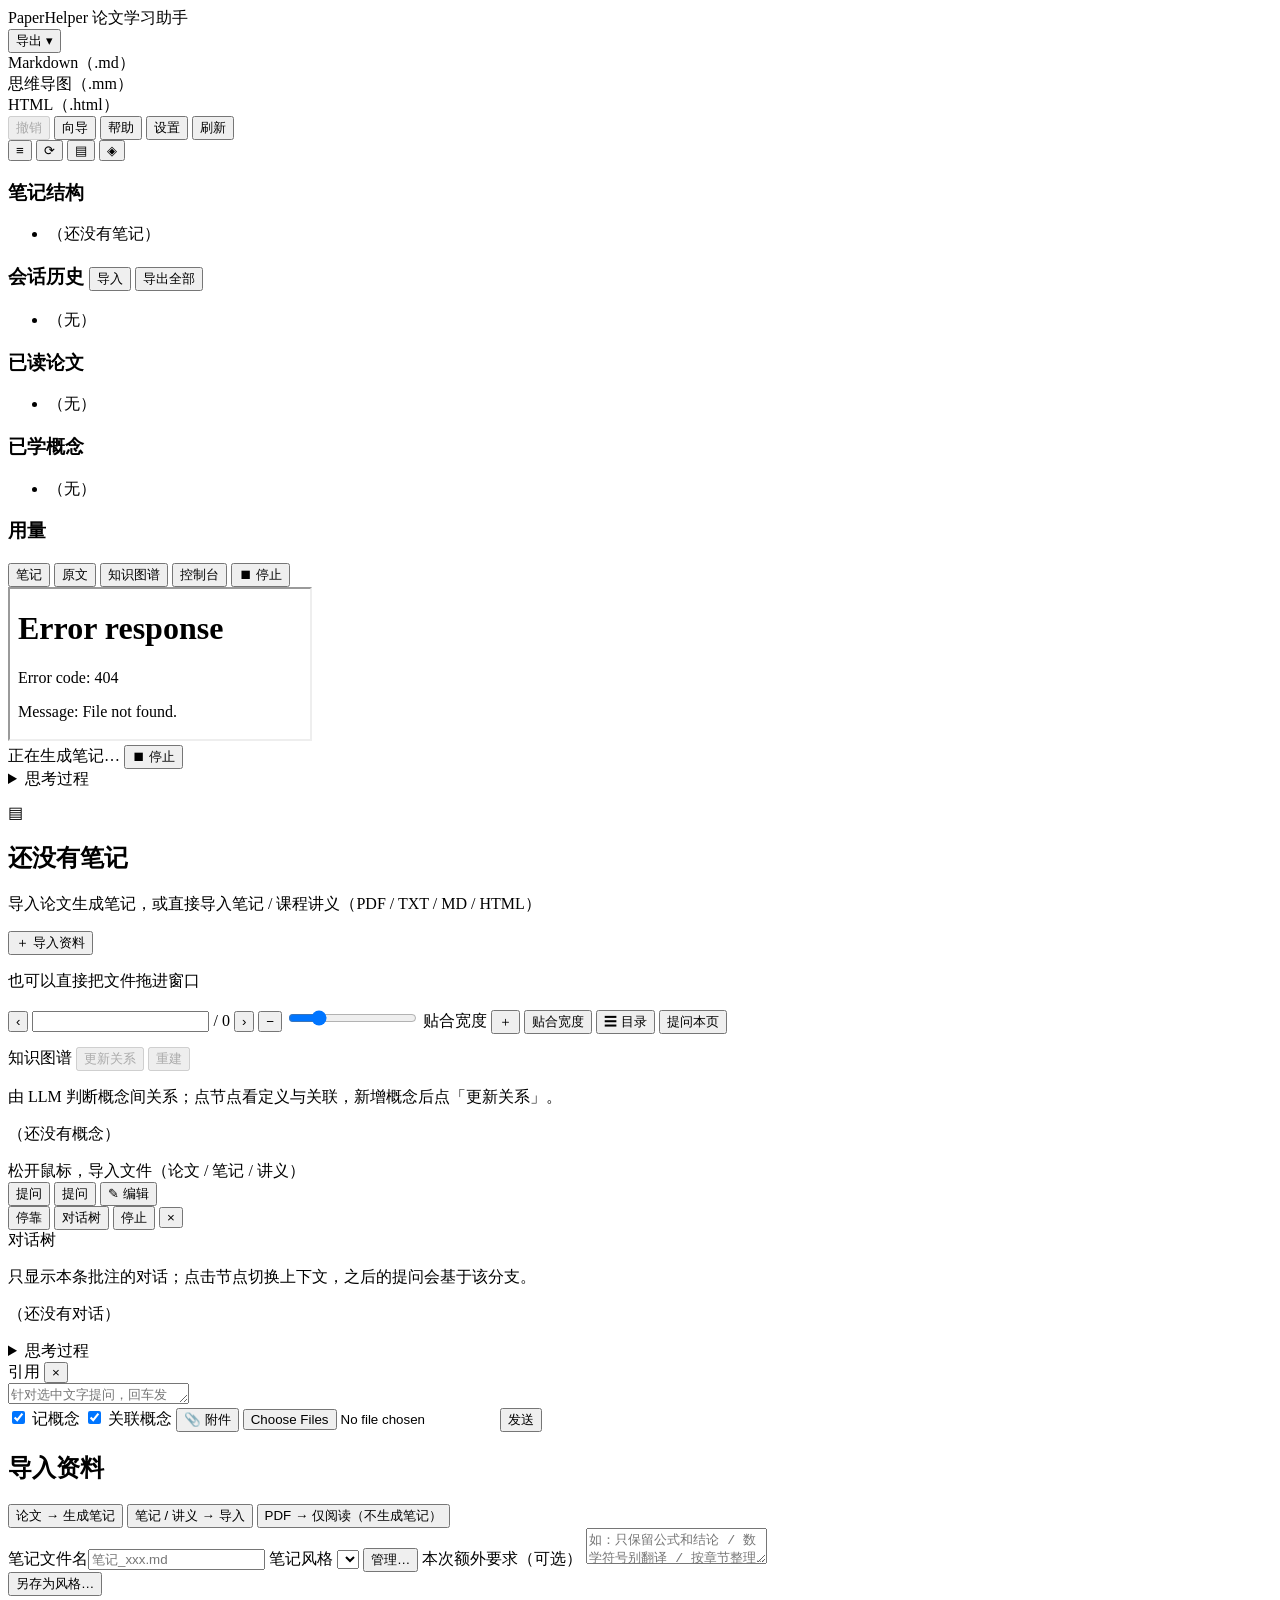
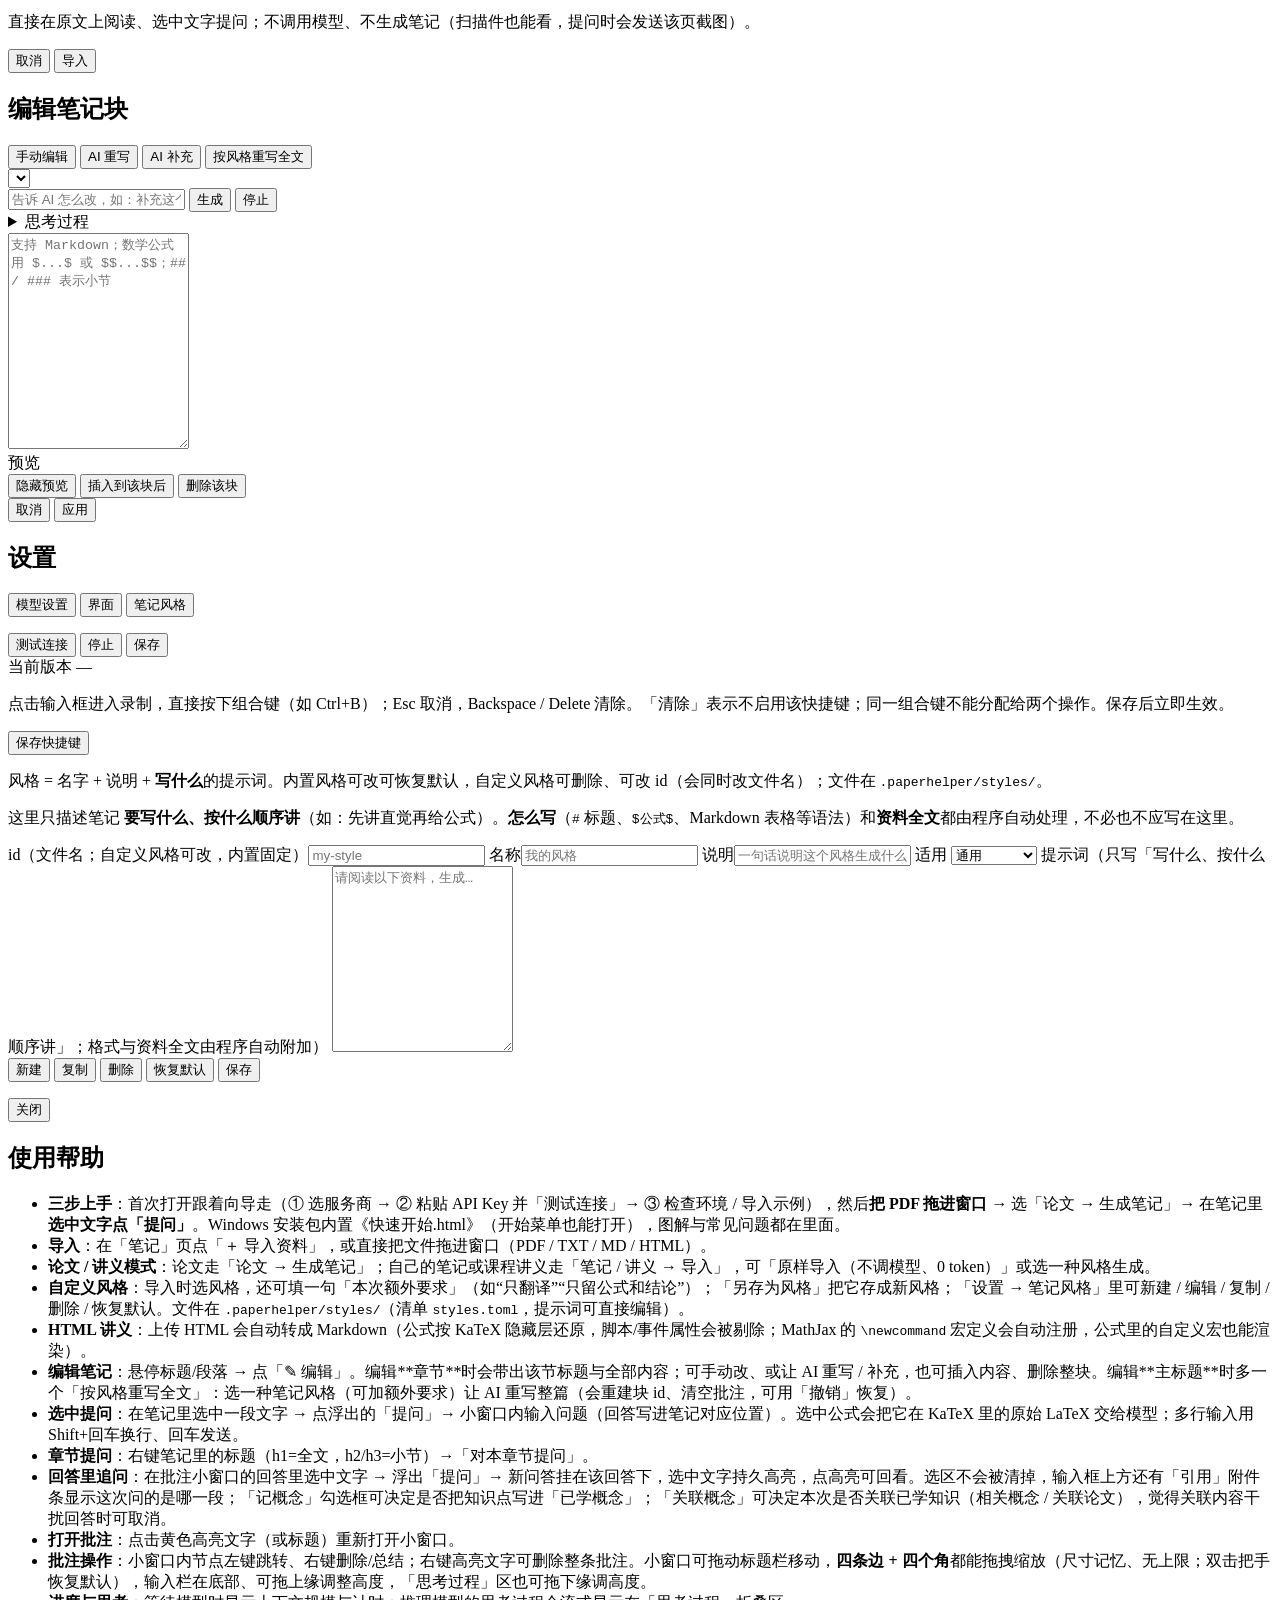
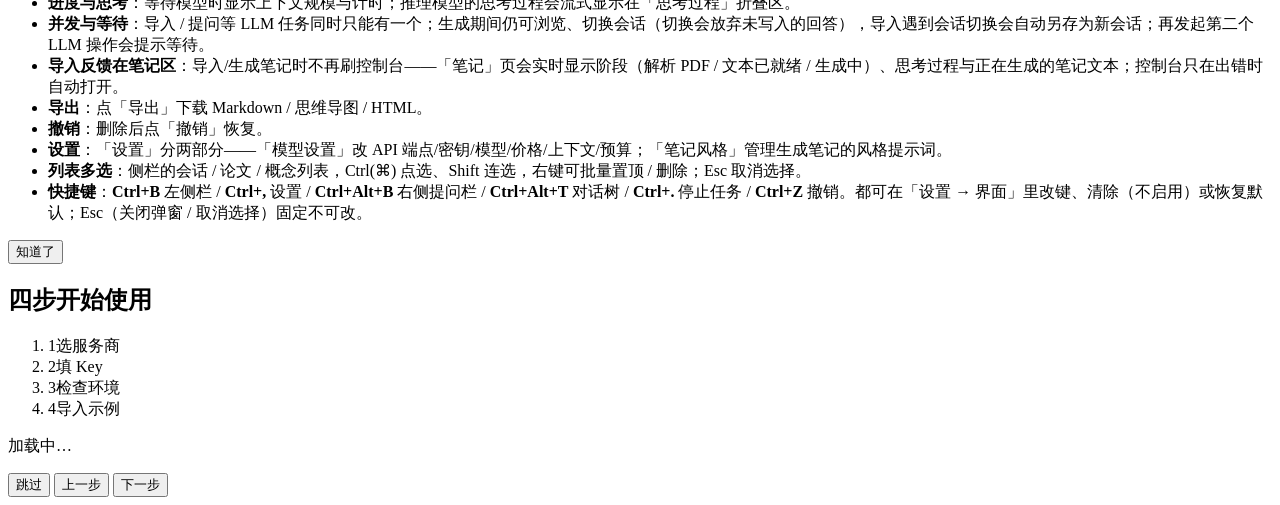
==== commit 68f35a89: "feat: 发布 0.25.0（概念关联改进、无参启动 Web、设置界面精简） - 概念检索更准：2-4gram 加权分词 + 中英文停用词 + IDF + 别名；新增「概念检索代理」设置项 - 新增" ====
--- a/web/index.html
+++ b/web/index.html
@@ -12,7 +12,6 @@
   <div class="model" id="model"></div>
   <div class="actions">
     <input type="file" id="file-input" accept=".pdf,.txt,.md,.markdown,.html,.htm" hidden>
-    <button id="btn-update" class="ghost update-pill hidden" title="发现新版本，点击查看">发现新版本</button>
     <div class="dropdown">
       <button id="btn-export" class="ghost">导出 ▾</button>
       <div id="export-menu" class="dropdown-menu hidden">
@@ -206,6 +205,9 @@
           <label class="ann-opt" title="把模型标注的知识点写入「已学概念」；纯操作性问题可取消勾选">
             <input type="checkbox" id="ann-record" checked> 记概念
           </label>
+          <label class="ann-opt" title="本次提问是否关联已学知识（相关概念 / 关联论文 / 概念检索代理）；觉得关联内容干扰回答时取消勾选">
+            <input type="checkbox" id="ann-concept" checked> 关联概念
+          </label>
           <button id="ann-attach" class="mini ghost" title="添加附件（图片 / txt / md / PDF）：点击选择，也可直接粘贴或拖进输入框；随本次提问发送，不写入历史">📎 附件</button>
           <input type="file" id="ann-file" class="hidden" multiple accept="image/*,.txt,.md,.markdown,.pdf" />
           <span class="ann-input-spacer"></span>
@@ -312,30 +314,7 @@
     </div>
 
     <div id="settings-model" class="settings-pane">
-      <label>API Endpoint<input id="cfg-endpoint" placeholder="https://api.deepseek.com/v1/chat/completions"></label>
-      <label>API Key<input id="cfg-key" placeholder="留空则不修改（当前：—）"></label>
-      <label>模型<input id="cfg-model" placeholder="deepseek-v4-pro"></label>
-      <label>上下文长度（token）<input id="cfg-context" type="number"></label>
-      <label class="check"><input id="cfg-thinking" type="checkbox"> 思考模式</label>
-      <label>输入单价 / 1M token<input id="cfg-inprice" type="number" step="0.01"></label>
-      <label>输出单价 / 1M token<input id="cfg-outprice" type="number" step="0.01"></label>
-      <label>Token 预算（0=不限）<input id="cfg-budget" type="number"></label>
-      <label>论文关联增强
-        <select id="cfg-paper-relation">
-          <option value="concept">仅相关概念（默认，最省 token）</option>
-          <option value="note">相关概念 + 关联论文笔记</option>
-          <option value="full">相关概念 + 关联论文原文与笔记</option>
-        </select>
-      </label>
-      <p class="muted">开启后，提问提到你学过的另一篇论文时，会把它的内容一并发给模型。选 note / full 会明显增加每次提问的 token 消耗与费用。</p>
-      <label>提问上下文
-        <select id="cfg-context-scope">
-          <option value="block">仅选中段落（最省 token）</option>
-          <option value="note">整篇笔记（默认）</option>
-          <option value="full">整篇笔记 + 论文原文（最全，最费 token）</option>
-        </select>
-      </label>
-      <p class="muted">提问时给模型的笔记范围：最低只发选中文字所在的段落（右键小标题则发其整节），中档发整篇笔记，最高档再附上论文原文。档位越高，回答依据越全但 token 消耗越大。</p>
+      <div id="cfg-fields"></div>
       <div id="cfg-test-bar" class="mini-bar hidden"><div class="mini-bar-fill"></div></div>
       <div id="cfg-test-result" class="test-result hidden"></div>
       <p id="cfg-status" class="status"></p>
@@ -344,9 +323,8 @@
         <button id="btn-config-test-stop" class="ghost hidden">停止</button>
         <button id="btn-config-save" class="primary">保存</button>
       </div>
-      <div class="update-row">
+      <div class="settings-version-row">
         <span class="muted" id="cfg-version">当前版本 —</span>
-        <button id="btn-update-check" class="mini ghost">检查更新</button>
       </div>
     </div>
 
@@ -407,7 +385,7 @@
       <li><b>编辑笔记</b>：悬停标题/段落 → 点「✎ 编辑」。编辑**章节**时会带出该节标题与全部内容；可手动改、或让 AI 重写 / 补充，也可插入内容、删除整块。编辑**主标题**时多一个「按风格重写全文」：选一种笔记风格（可加额外要求）让 AI 重写整篇（会重建块 id、清空批注，可用「撤销」恢复）。</li>
       <li><b>选中提问</b>：在笔记里选中一段文字 → 点浮出的「提问」→ 小窗口内输入问题（回答写进笔记对应位置）。选中公式会把它在 KaTeX 里的原始 LaTeX 交给模型；多行输入用 Shift+回车换行、回车发送。</li>
       <li><b>章节提问</b>：右键笔记里的标题（h1=全文，h2/h3=小节）→「对本章节提问」。</li>
-      <li><b>回答里追问</b>：在批注小窗口的回答里选中文字 → 浮出「提问」→ 新问答挂在该回答下，选中文字持久高亮，点高亮可回看。选区不会被清掉，输入框上方还有「引用」附件条显示这次问的是哪一段；「记概念」勾选框可决定是否把知识点写进「已学概念」。</li>
+      <li><b>回答里追问</b>：在批注小窗口的回答里选中文字 → 浮出「提问」→ 新问答挂在该回答下，选中文字持久高亮，点高亮可回看。选区不会被清掉，输入框上方还有「引用」附件条显示这次问的是哪一段；「记概念」勾选框可决定是否把知识点写进「已学概念」；「关联概念」可决定本次是否关联已学知识（相关概念 / 关联论文），觉得关联内容干扰回答时可取消。</li>
       <li><b>打开批注</b>：点击黄色高亮文字（或标题）重新打开小窗口。</li>
       <li><b>批注操作</b>：小窗口内节点左键跳转、右键删除/总结；右键高亮文字可删除整条批注。小窗口可拖动标题栏移动，<b>四条边 + 四个角</b>都能拖拽缩放（尺寸记忆、无上限；双击把手恢复默认），输入栏在底部、可拖上缘调整高度，「思考过程」区也可拖下缘调高度。</li>
       <li><b>进度与思考</b>：等待模型时显示上下文规模与计时；推理模型的思考过程会流式显示在「思考过程」折叠区。</li>
@@ -420,22 +398,6 @@
       <li><b>快捷键</b>：<b>Ctrl+B</b> 左侧栏 / <b>Ctrl+,</b> 设置 / <b>Ctrl+Alt+B</b> 右侧提问栏 / <b>Ctrl+Alt+T</b> 对话树 / <b>Ctrl+.</b> 停止任务 / <b>Ctrl+Z</b> 撤销。都可在「设置 → 界面」里改键、清除（不启用）或恢复默认；Esc（关闭弹窗 / 取消选择）固定不可改。</li>
     </ul>
     <div class="modal-actions"><button id="btn-help-close" class="primary">知道了</button></div>
-  </div>
-</div>
-
-<!-- 软件更新：发现新版本后从顶栏提示打开；桌面安装版可一键更新 -->
-<div id="update-modal" class="modal hidden">
-  <div class="modal-box">
-    <h2 id="update-title">软件更新</h2>
-    <div id="update-body" class="update-body"></div>
-    <p id="update-status" class="status"></p>
-    <div class="modal-actions">
-      <button id="btn-update-skip" class="ghost">跳过此版本</button>
-      <button id="btn-update-manual" class="ghost">手动下载</button>
-      <button id="btn-update-apply" class="primary hidden">立即更新</button>
-      <button id="btn-update-cancel" class="ghost hidden">取消下载</button>
-      <button id="btn-update-close" class="ghost">关闭</button>
-    </div>
   </div>
 </div>
 
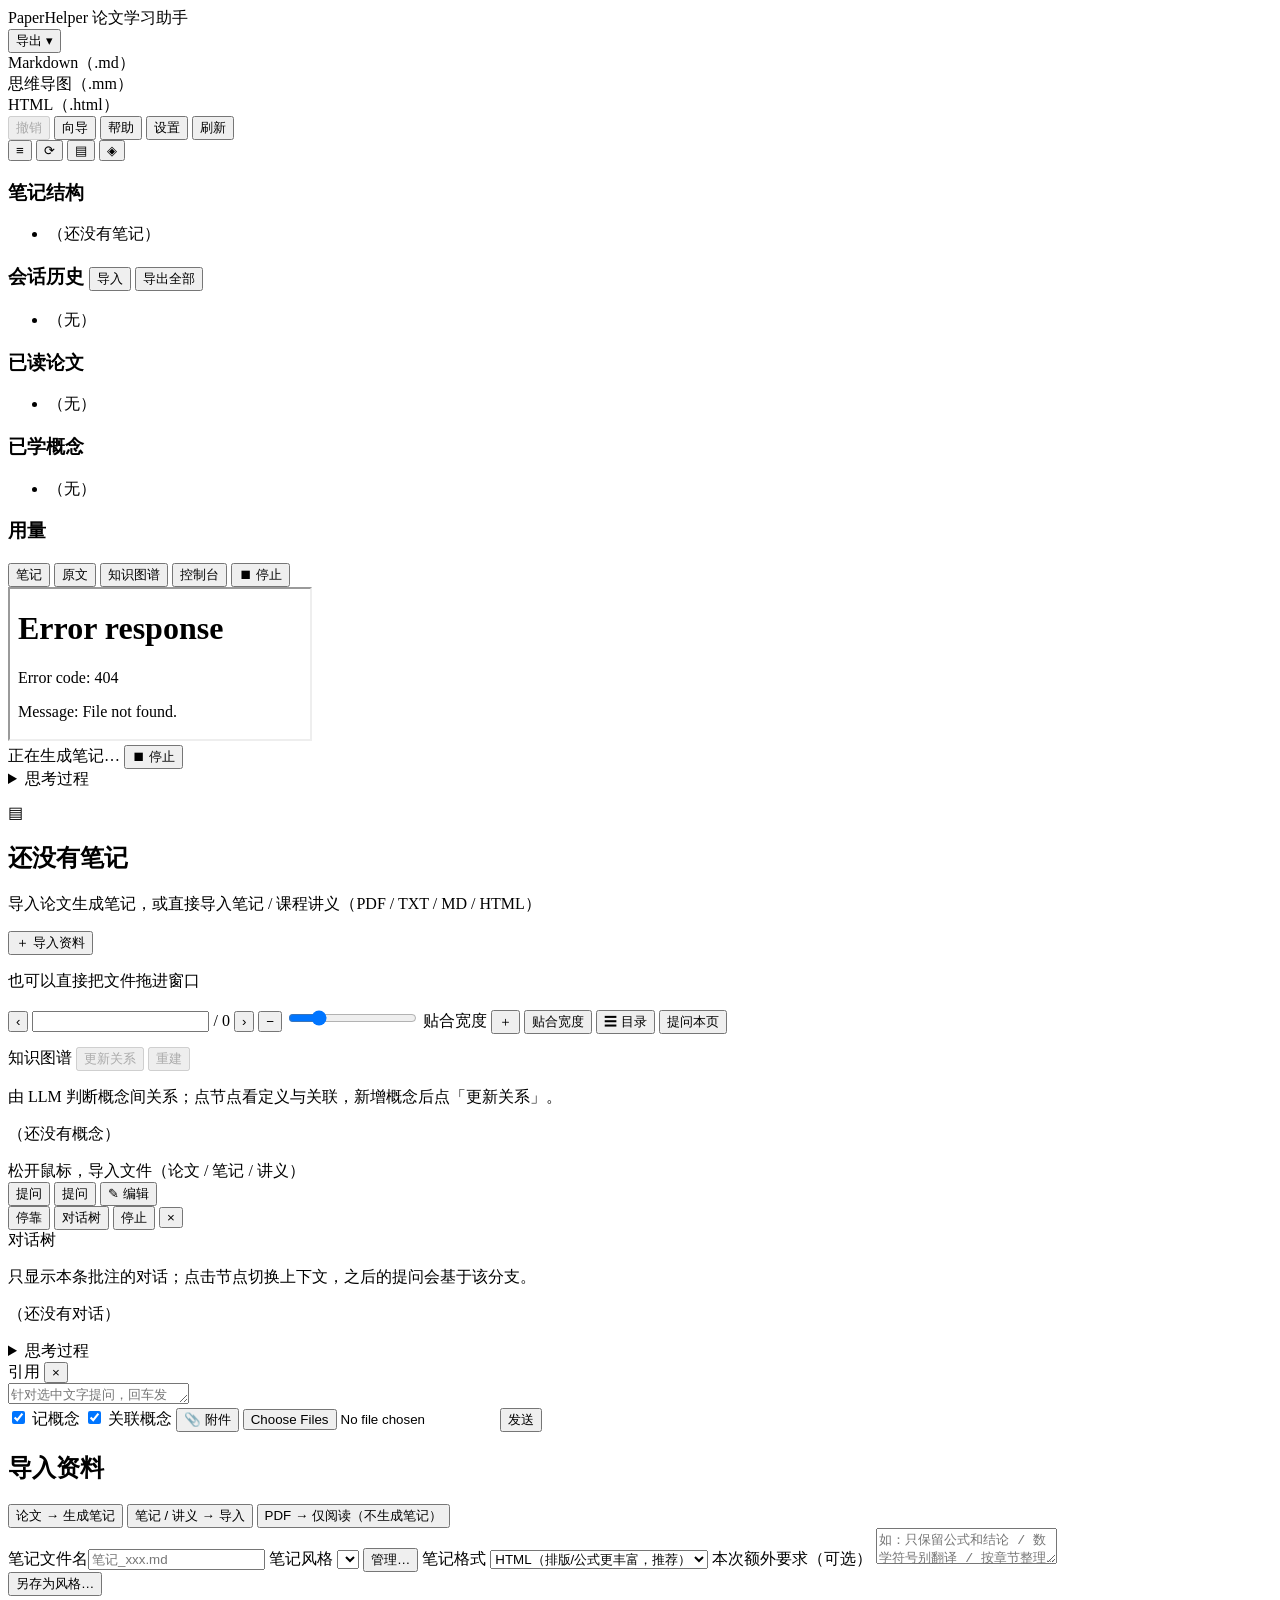
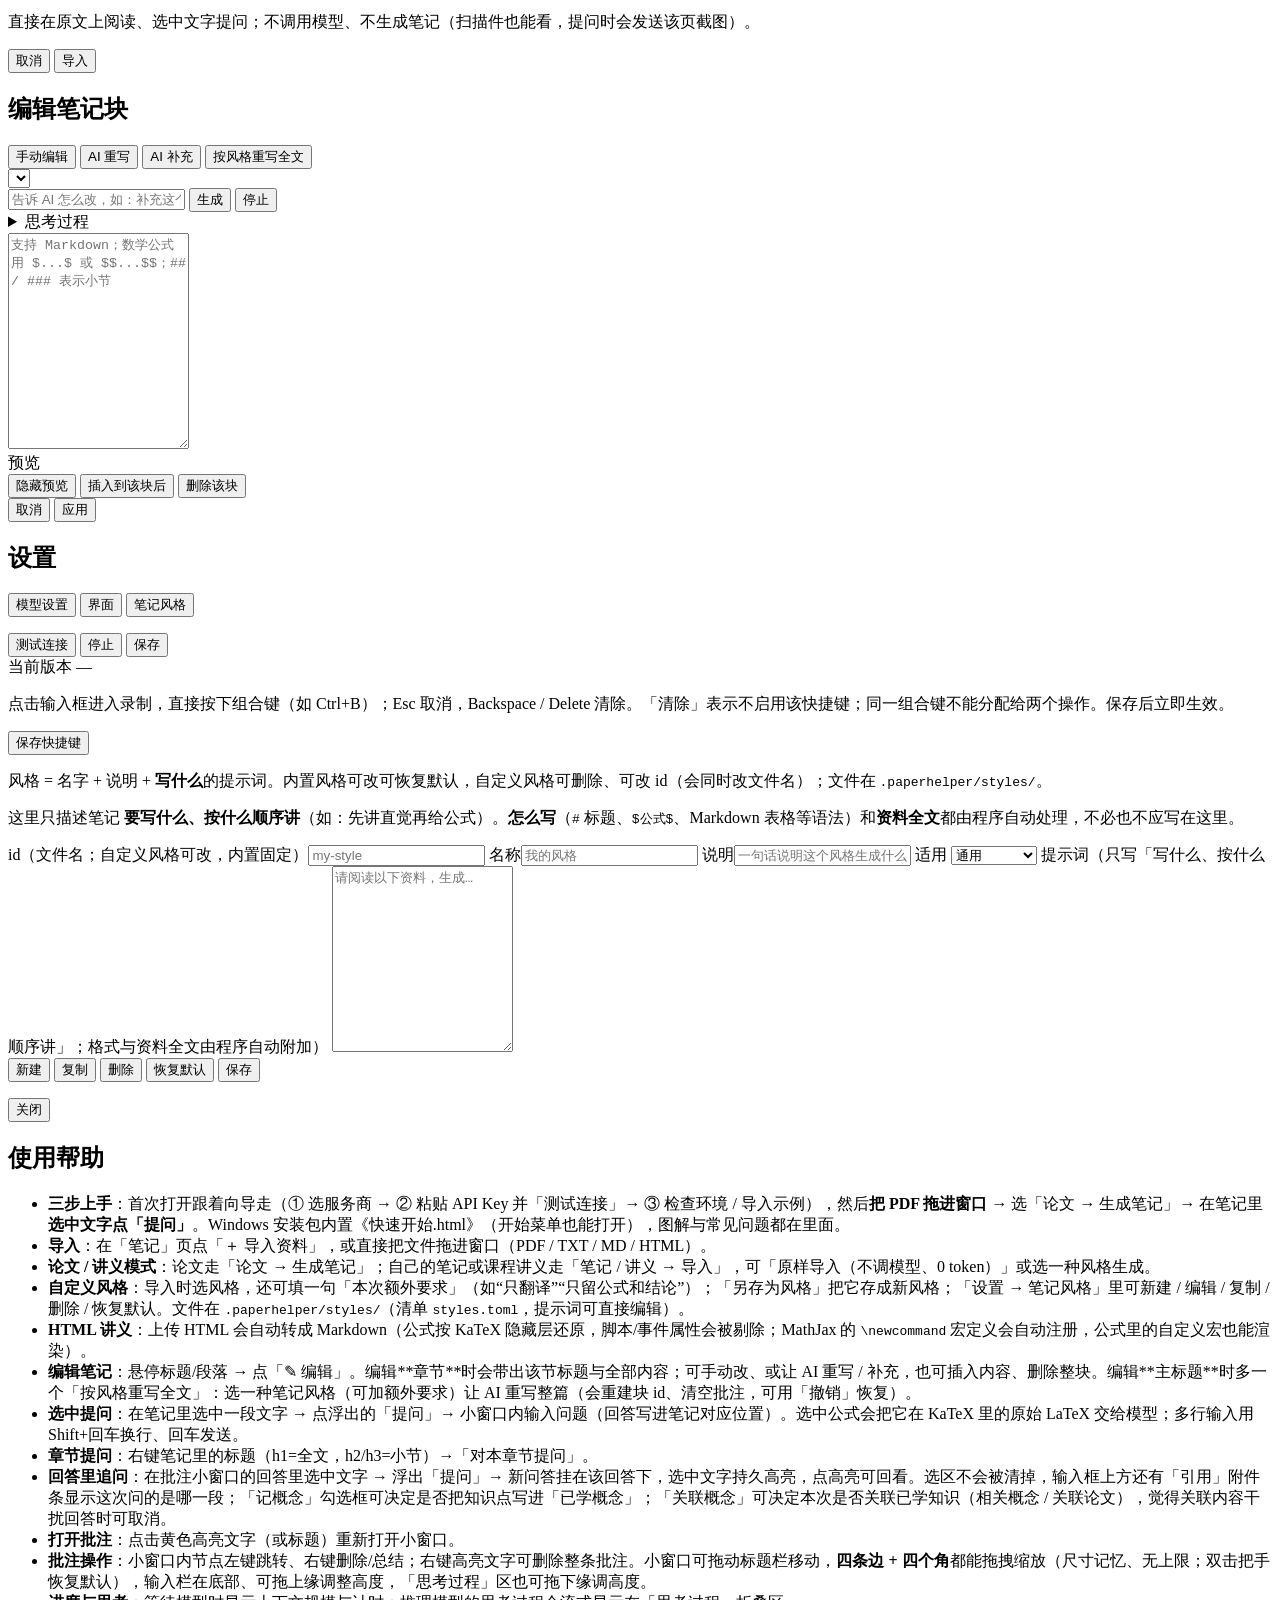
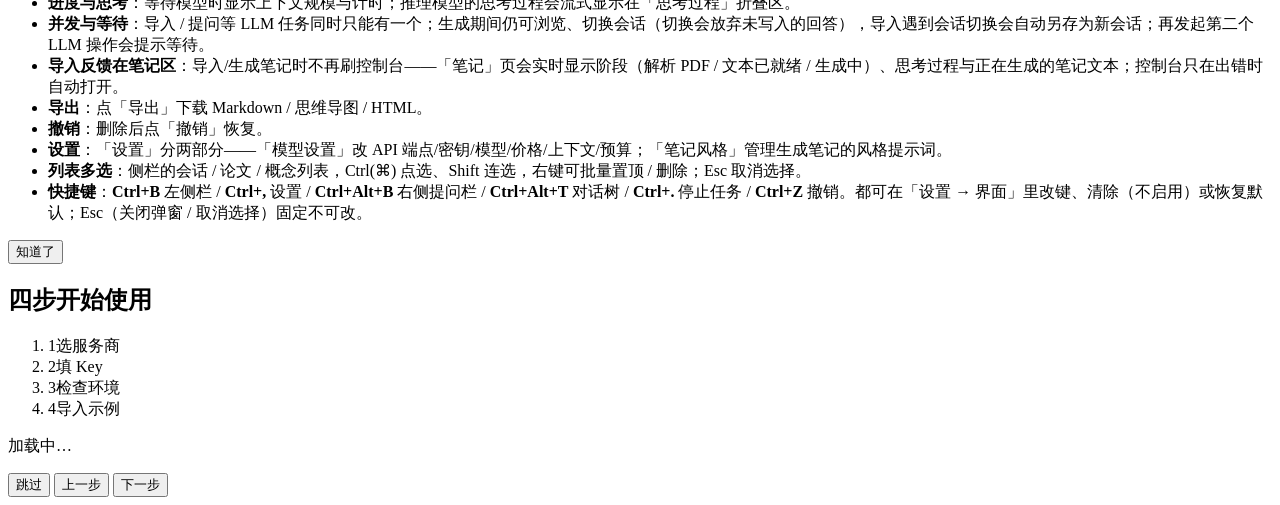
==== commit 67f9178d: "feat: 导入论文/讲义时可单独选择笔记格式（HTML/Markdown）" ====
--- a/web/index.html
+++ b/web/index.html
@@ -70,7 +70,7 @@
 
   <main id="main">
     <div class="tabs" id="tabs">
-      <button class="tab active" data-key="note">笔记</button>
+      <button id="tab-note" class="tab active" data-key="note">笔记</button>
       <button id="tab-pdf" class="tab hidden" data-key="pdf">原文</button>
       <button class="tab" data-key="graph">知识图谱</button>
       <button class="tab" data-key="console">控制台</button>
@@ -246,6 +246,12 @@
       </span>
       <span id="import-style-desc" class="hint"></span>
     </label>
+    <label id="import-format-wrap">笔记格式
+      <select id="import-format">
+        <option value="html">HTML（排版/公式更丰富，推荐）</option>
+        <option value="markdown">Markdown（纯文本，更通用）</option>
+      </select>
+    </label>
     <label id="import-extra-wrap">本次额外要求（可选）
       <textarea id="import-extra" rows="2" placeholder="如：只保留公式和结论 / 数学符号别翻译 / 按章节整理…"></textarea>
     </label>
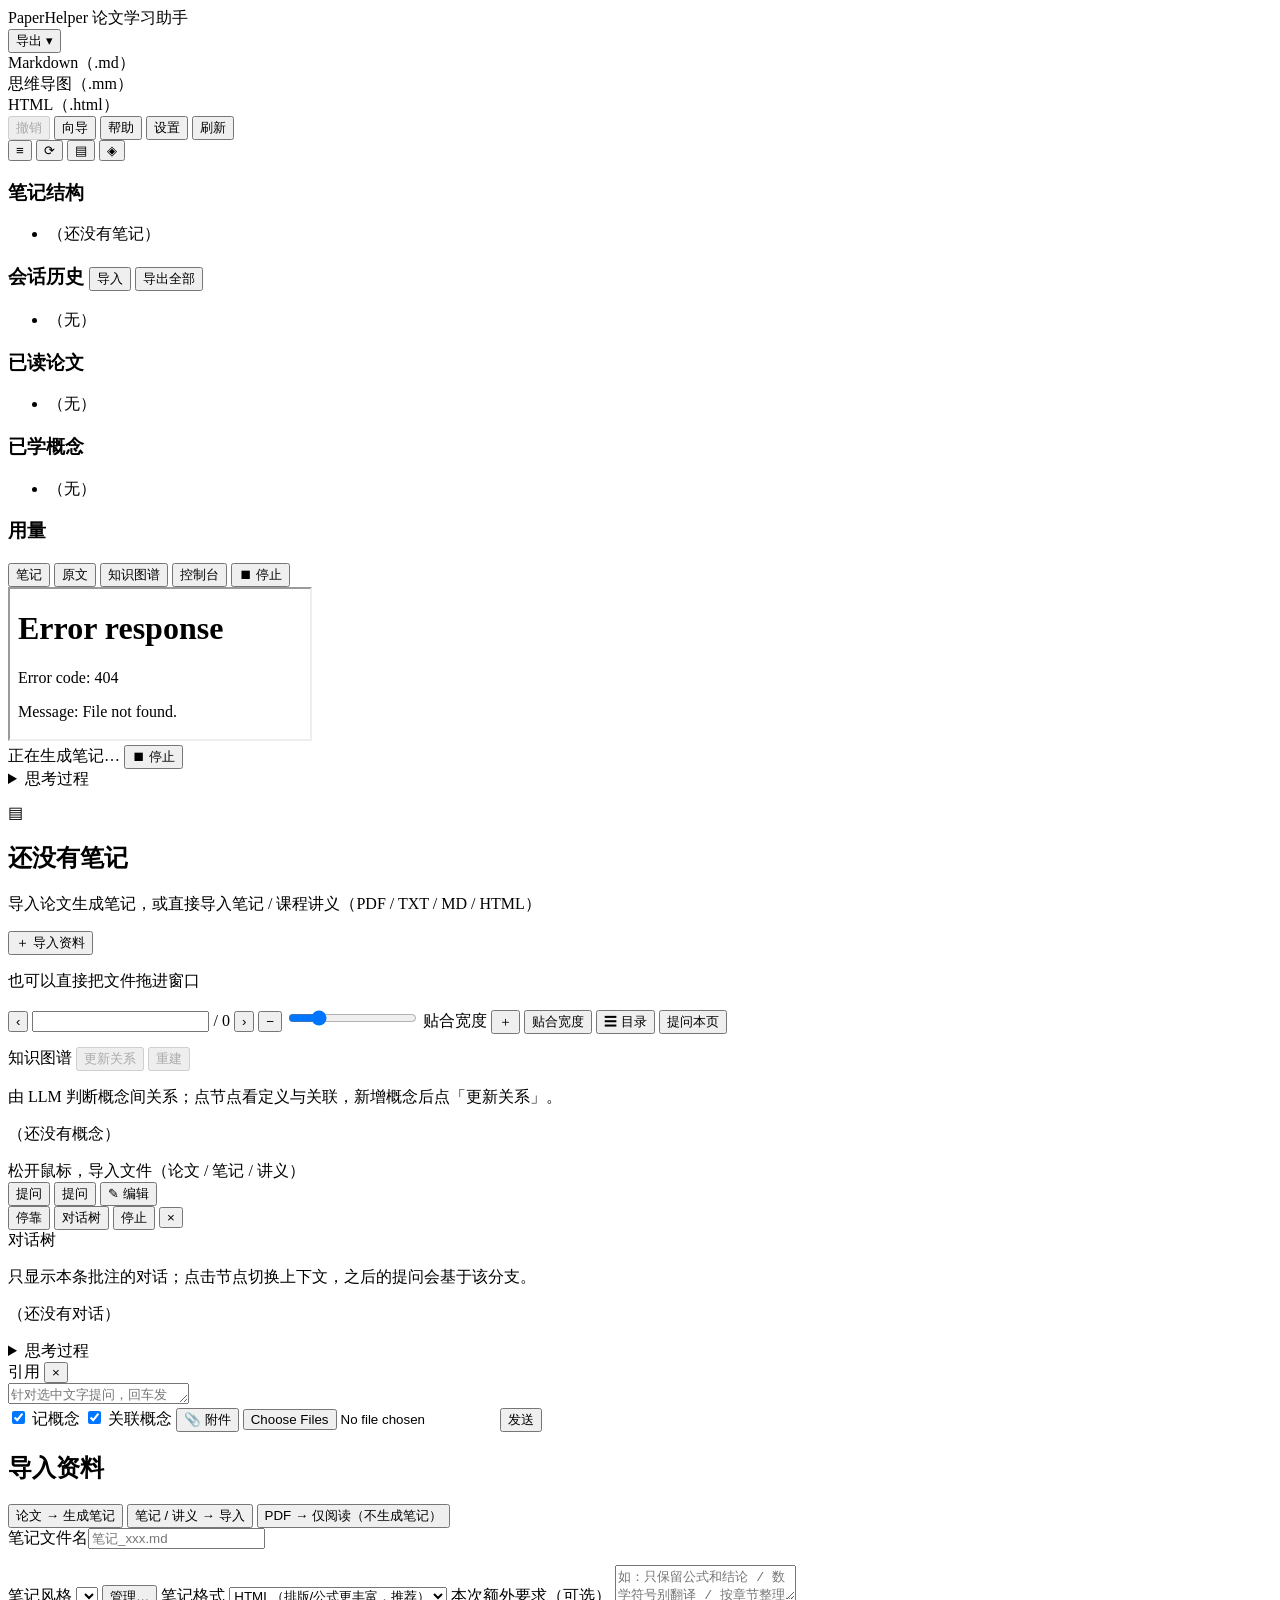
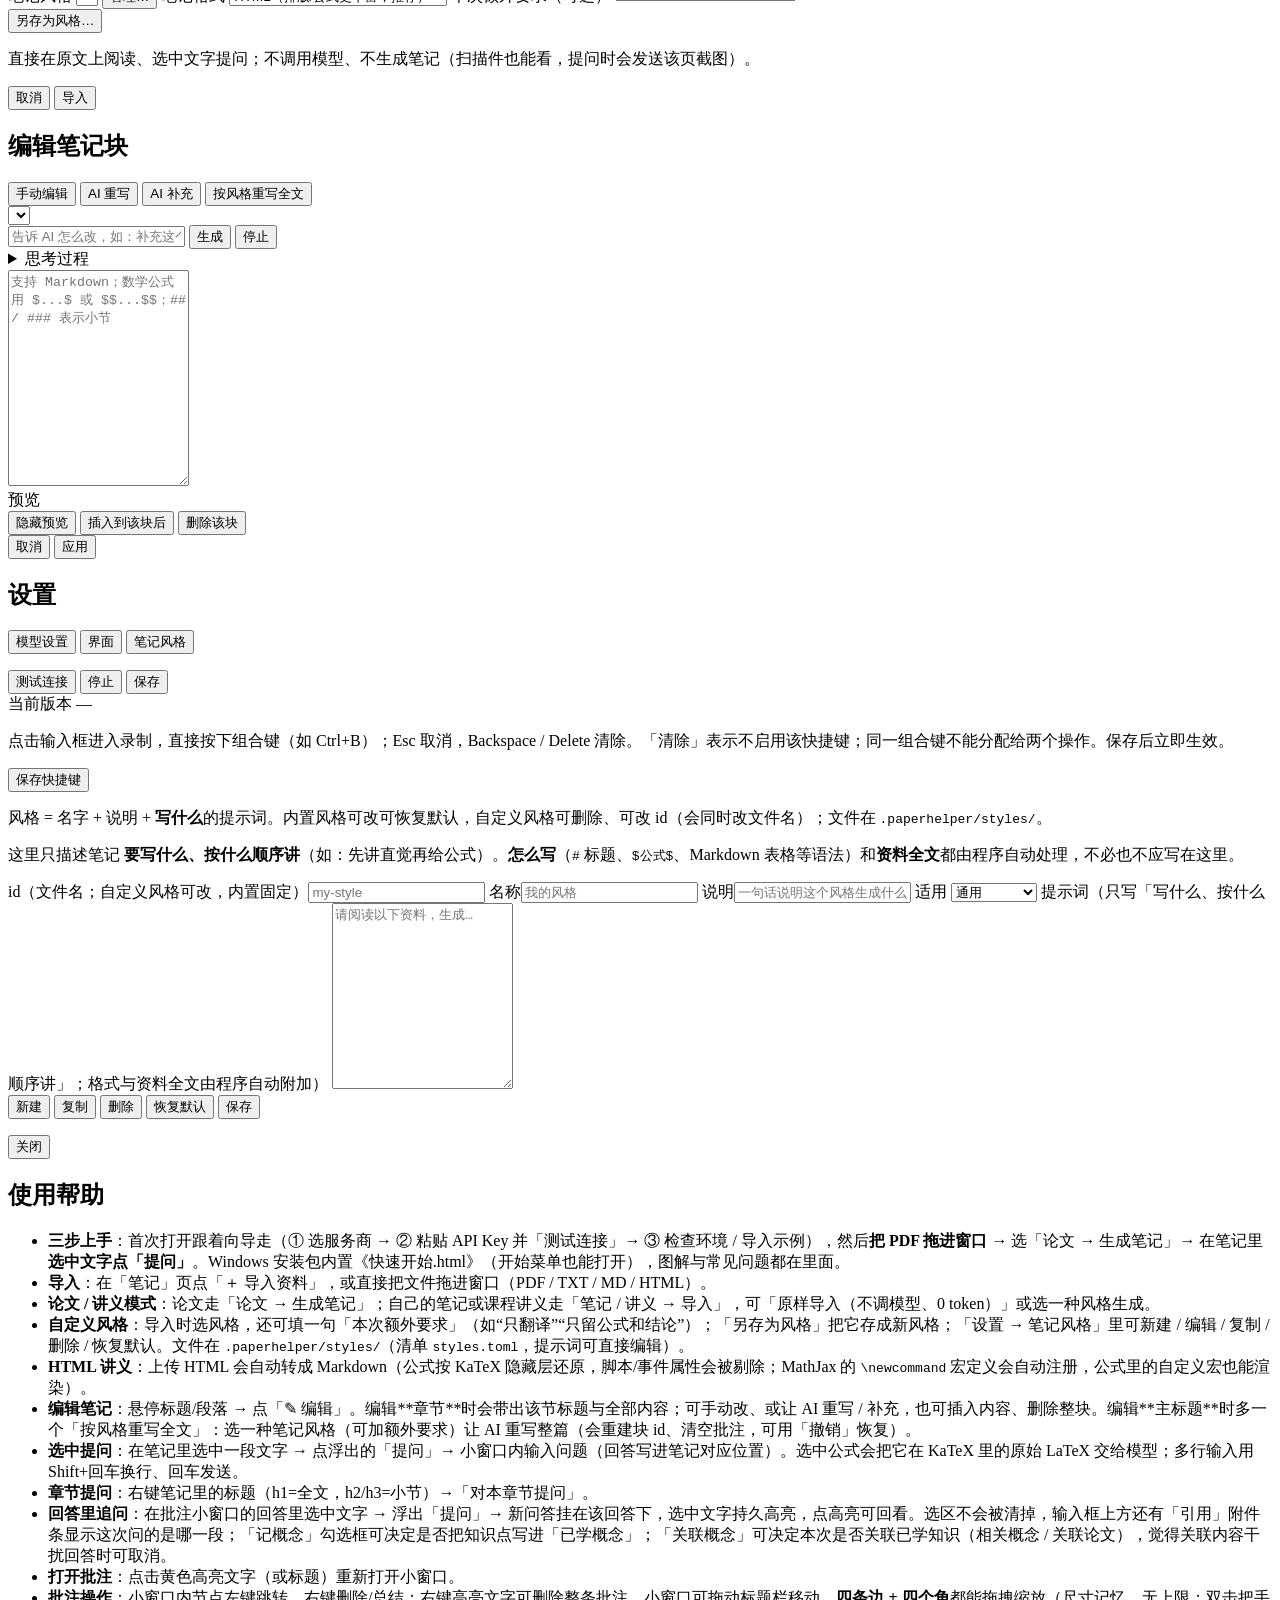
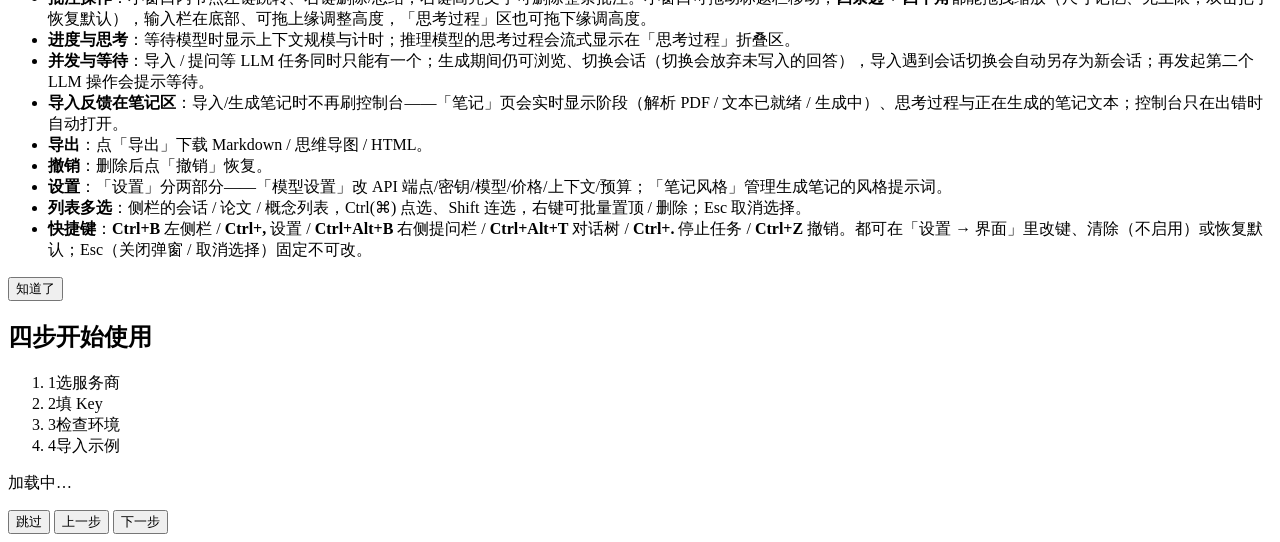
==== commit 52920544: "feat: 导入笔记文件名重名时提醒并提供加后缀建议名" ====
--- a/web/index.html
+++ b/web/index.html
@@ -239,6 +239,7 @@
     </div>
     <div id="import-note-opts">
     <label>笔记文件名<input id="import-name" type="text" placeholder="笔记_xxx.md"></label>
+    <p id="import-name-warn" class="hidden"></p>
     <label>笔记风格
       <span class="style-row">
         <select id="import-style"></select>
